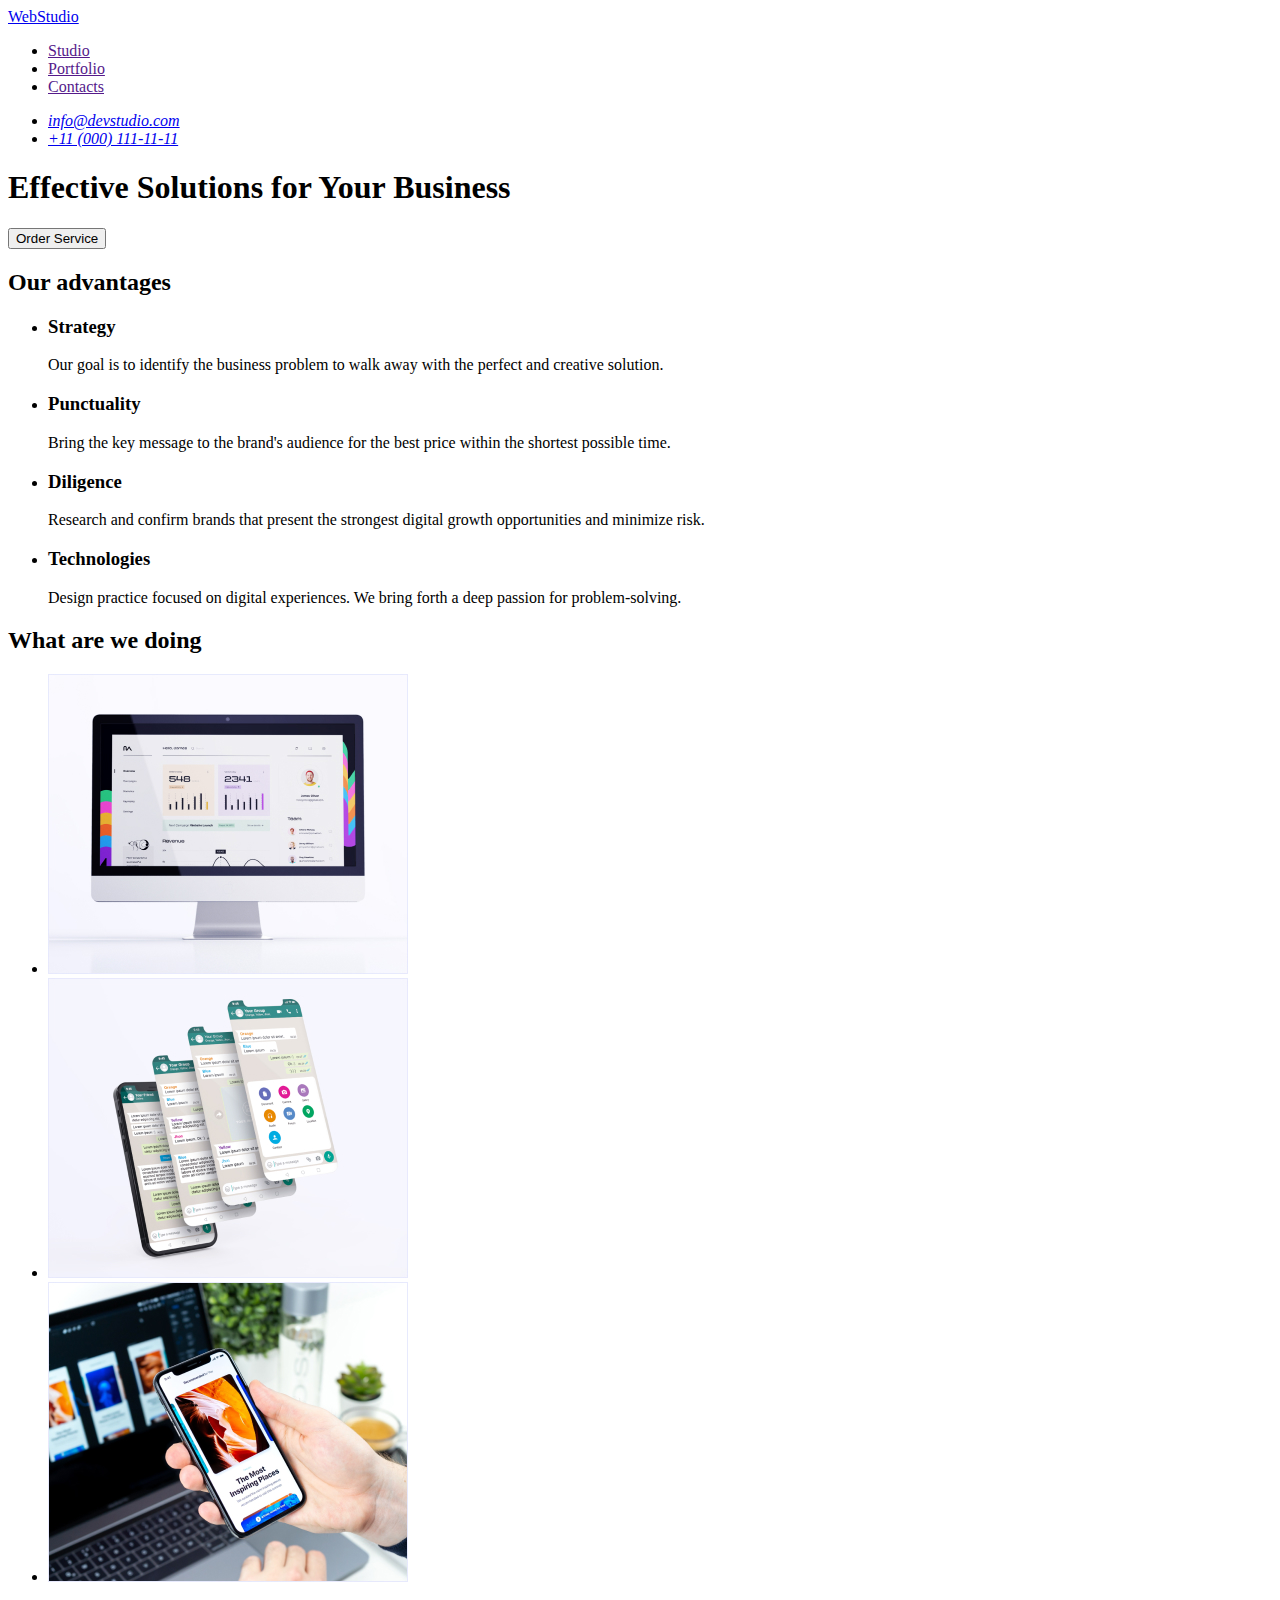
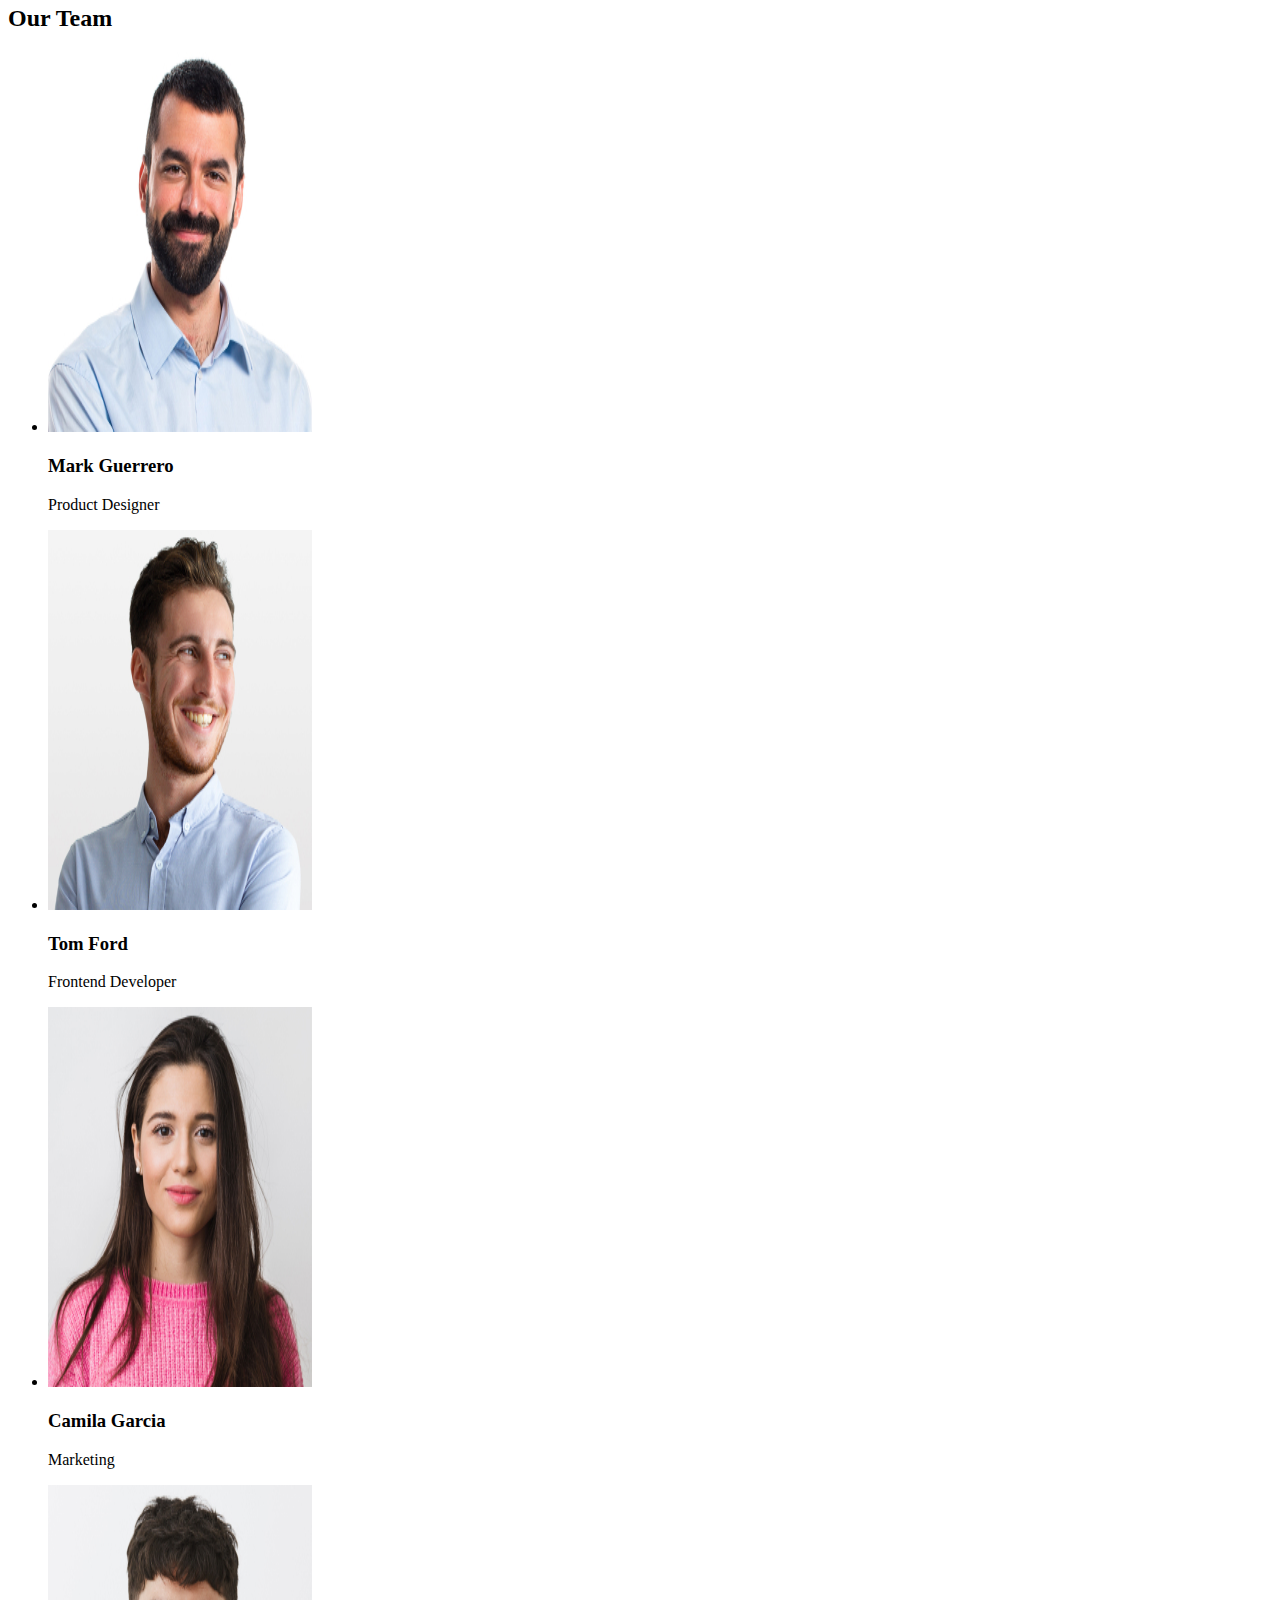
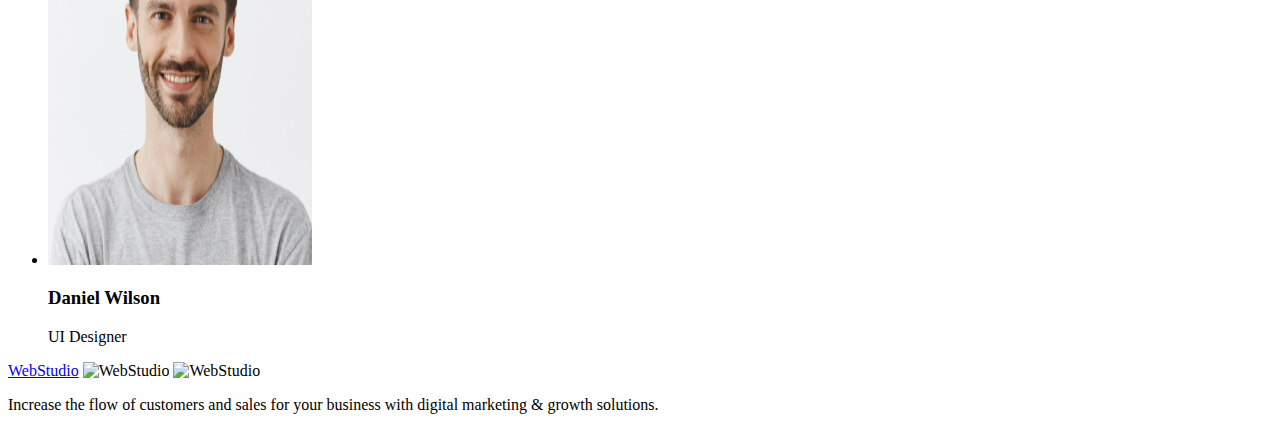
==== index.html @ 69bf3fc8 "Initial commit" ====
<!DOCTYPE html>
<html lang="en">
<head>
    <meta charset="UTF-8">
    <meta http-equiv="X-UA-Compatible" content="IE=edge">
    <meta name="viewport" content="width=device-width, initial-scale=1.0">
    <title>Document</title>
</head>
<body>
    <header>
        <nav>
             <a href="./index.html">WebStudio</a>
             <ul>
                <li><a href="">Studio</a></li>
                <li><a href="">Portfolio</a></li>
                <li><a href="">Contacts</a></li>
            </ul>
        </nav>

    <address>
        <ul>
            <li><a href="mailto:info@devstudio.com">info@devstudio.com</a></li>
            <li><a href="tel:+110001111111">+11 (000) 111-11-11</a></li>
        </ul>
    </address>

    </header>

<main>

    <section>
        <h1>Effective Solutions for Your Business</h1>
        <button type="button">Order Service</button>
    </section>

    <section>
        <h2>Our advantages</h2>
        <ul>
            <li>
                <h3>Strategy</h3>
                <p>
                    Our goal is to identify the business problem to walk away with the perfect and creative solution. 
                </p>
            </li>

            <li>
                <h3>Punctuality</h3>
                <p>
                    Bring the key message to the brand's audience for the best price within the shortest possible time. 
                </p>
            </li>

            <li>
                <h3>Diligence</h3>
                <p>
                    Research and confirm brands that present the strongest digital growth opportunities and minimize risk.
                </p>
            </li>

            <li>
                <h3>Technologies</h3>
                <p>
                    Design practice focused on digital experiences. We bring forth a deep passion for problem-solving.
                </p>
            </li>
        </ul>
    </section>

    <section>
        <h2>What are we doing</h2>

        <ul>
            <li>
                <img src="./images/img1.jpg" alt="web-design" 
                width="360"
                height="300">
            </li>

            <li>
                <img src="./images/img2.jpg" alt="telegram-bot" 
                width="360"
                height="300">
            </li>

            <li>
                <img src="./images/img3.jpg" alt="applications" 
                width="360"
                height="300">
            </li>
        </ul>
    </section>
    
    <section>
        <h2>Our Team</h2>

        <ul>

            <li>
                <img src="./images/img4.jpg" alt="Mark Guerrero Product Designer"
                width="264"
                height="380">
                <h3>Mark Guerrero</h3>
                <p>
                    Product Designer
                </p>
            </li>

            <li>
                <img src="./images/img5.jpg" alt="Tom Ford Frontend Developer"
                width="264"
                height="380">
                <h3>Tom Ford</h3>
                <p>
                    Frontend Developer
                </p>
            </li>

            <li>
                <img src="./images/img6.jpg" alt="Camila Garcia Marketing"
                width="264"
                height="380">
                <h3>Camila Garcia</h3>
                <p>
                    Marketing
                </p>
            </li>

            <li>
                <img src="./images/img7.jpg" alt="Daniel Wilson UI Designer"
                width="264"
                height="380">
                <h3>Daniel Wilson</h3>
                <p>
                    UI Designer
                </p>
            </li>
        </ul>
    </section>

</main>

<footer>
    <a href="./index.html">WebStudio</a>
        <img src="./images/Web.jpg" alt="WebStudio">
        <img src="./images/Studio.jpg" alt="WebStudio">
     
     <p>
        Increase the flow of customers and sales for your business with digital marketing & growth solutions.
     </p>

</footer>
</body>
</html>
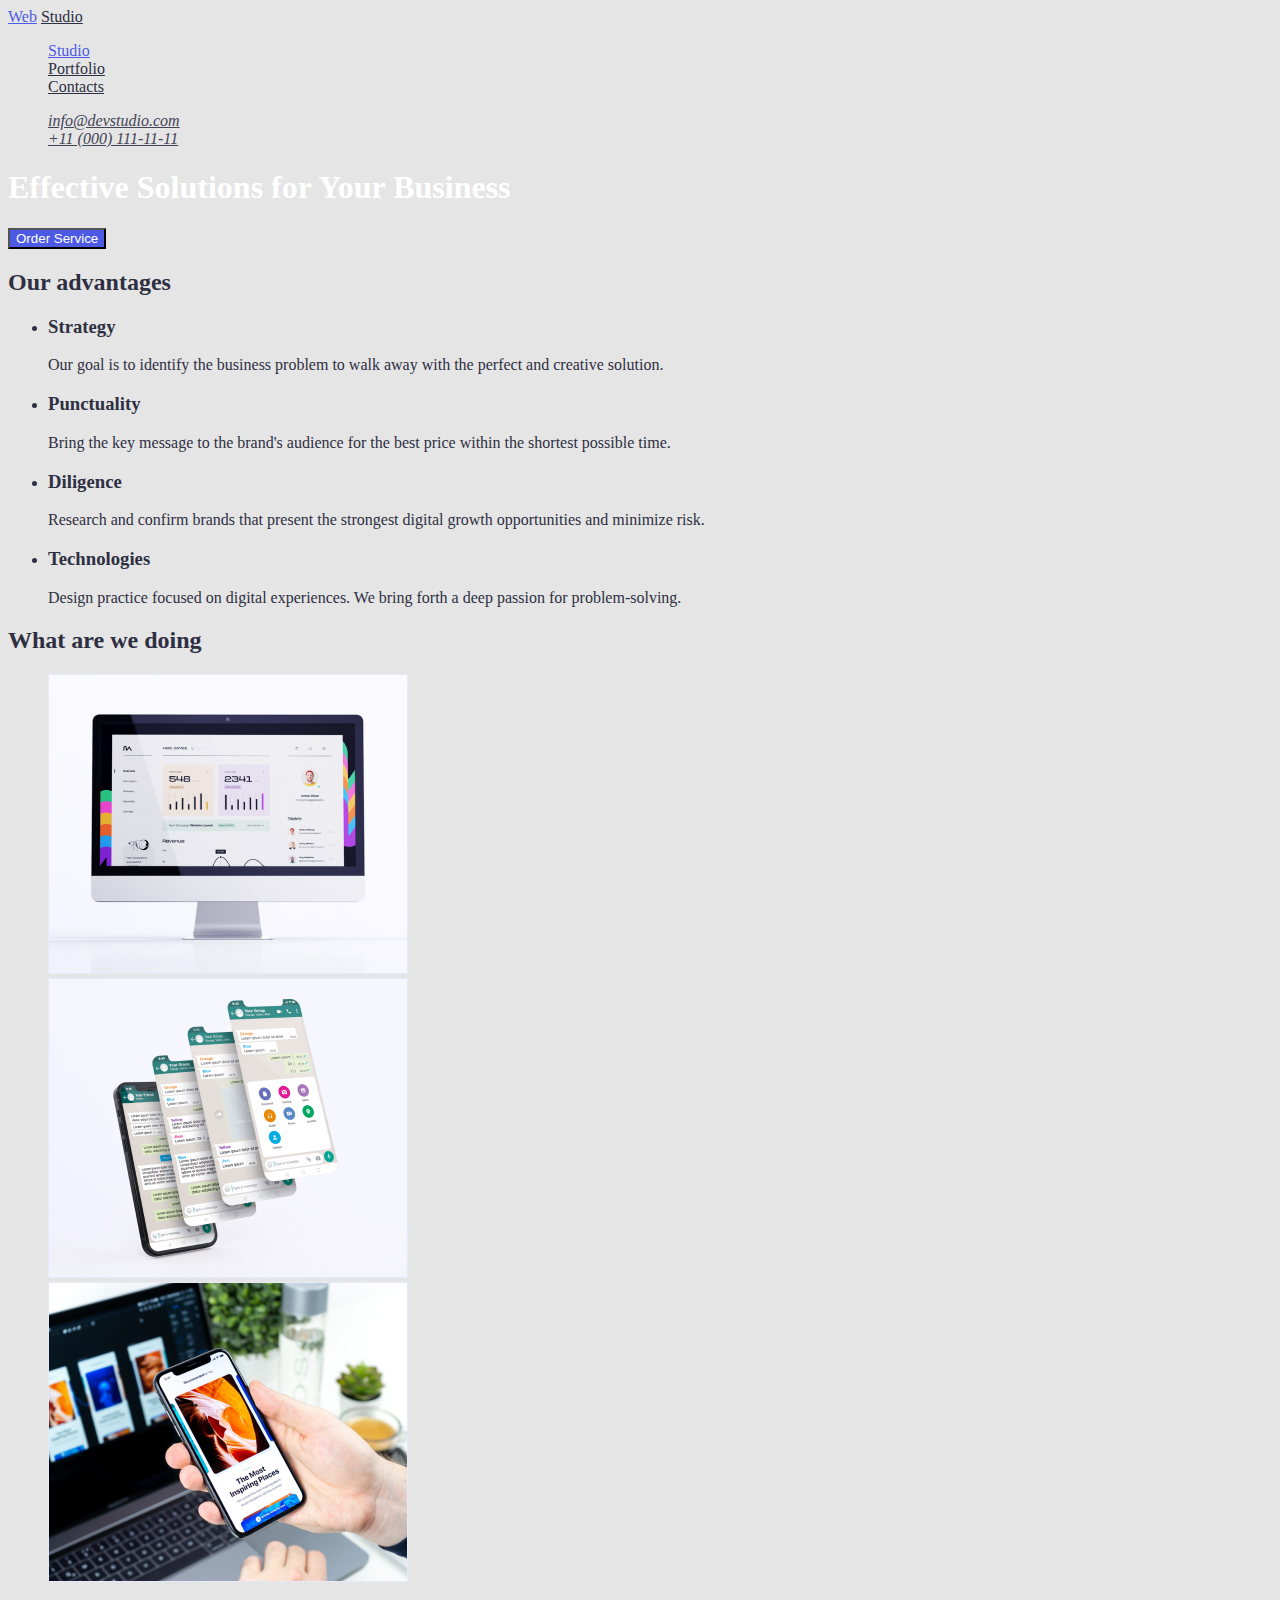
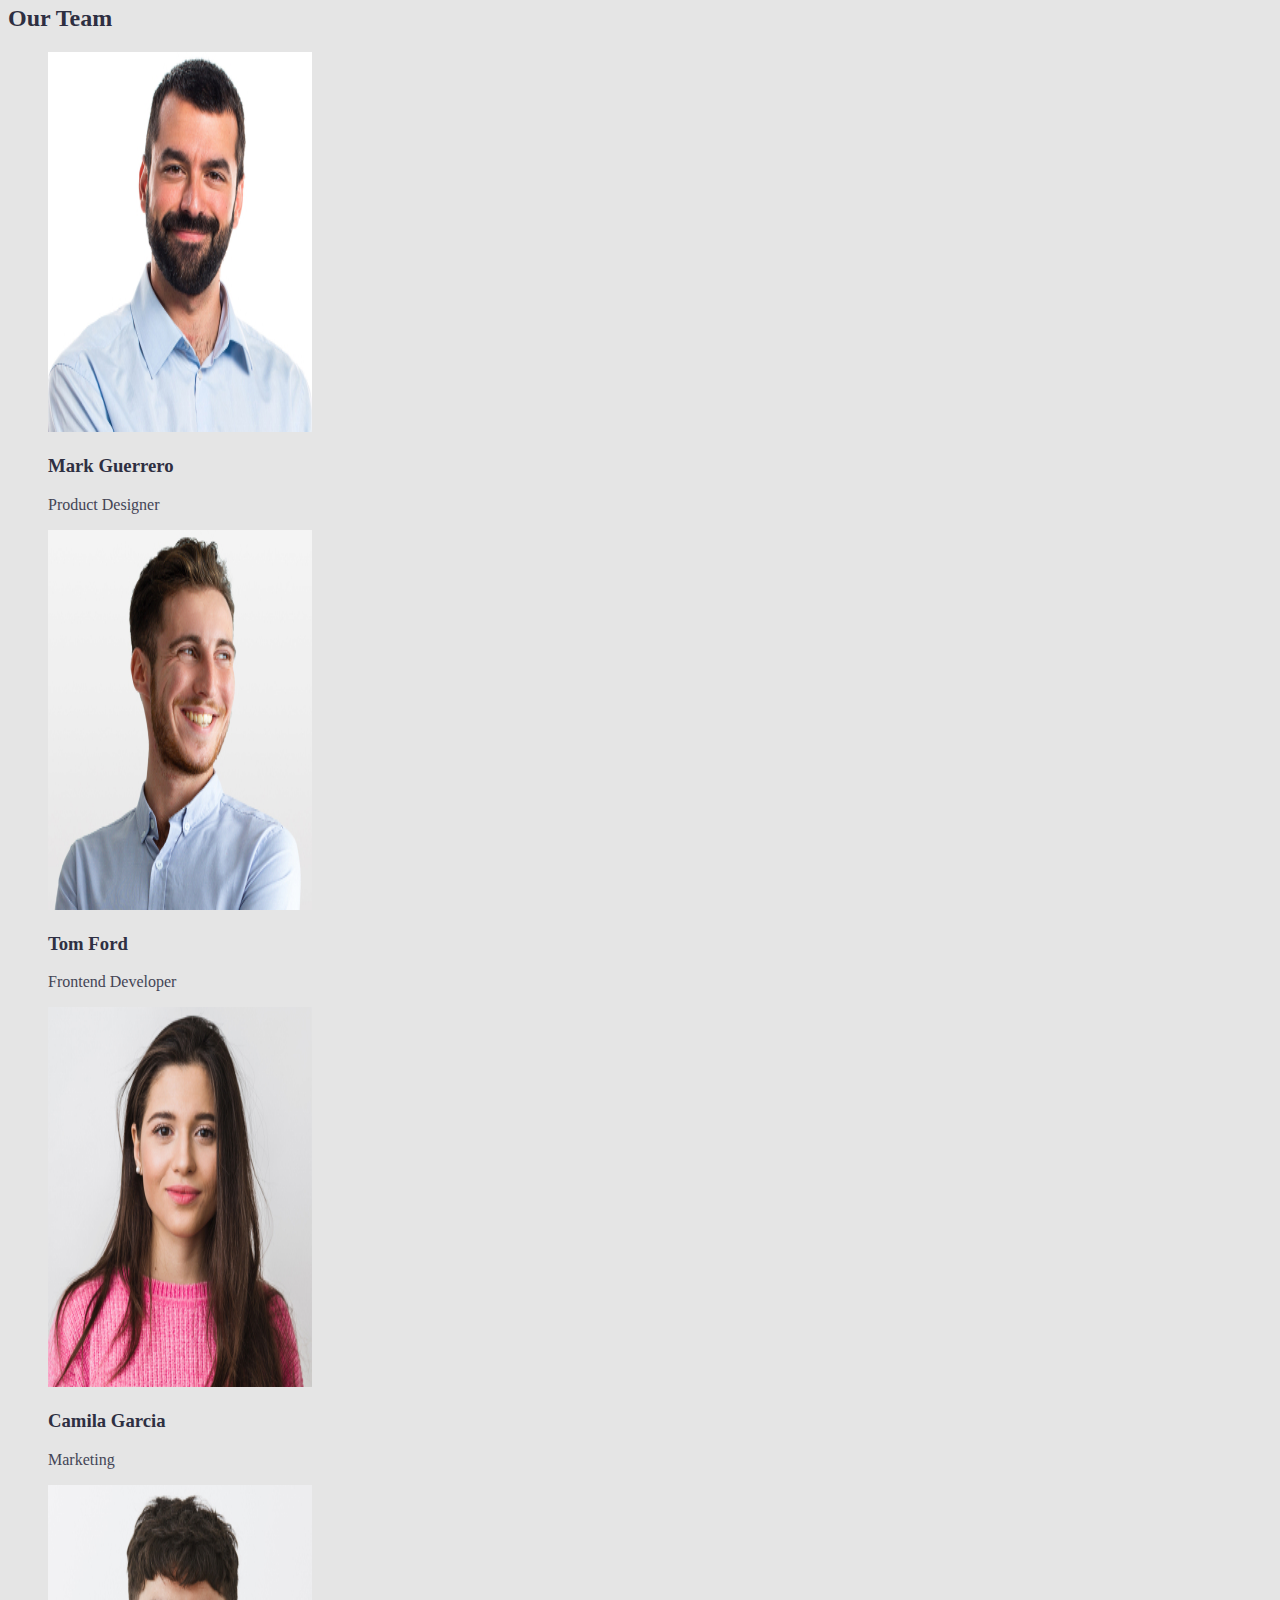
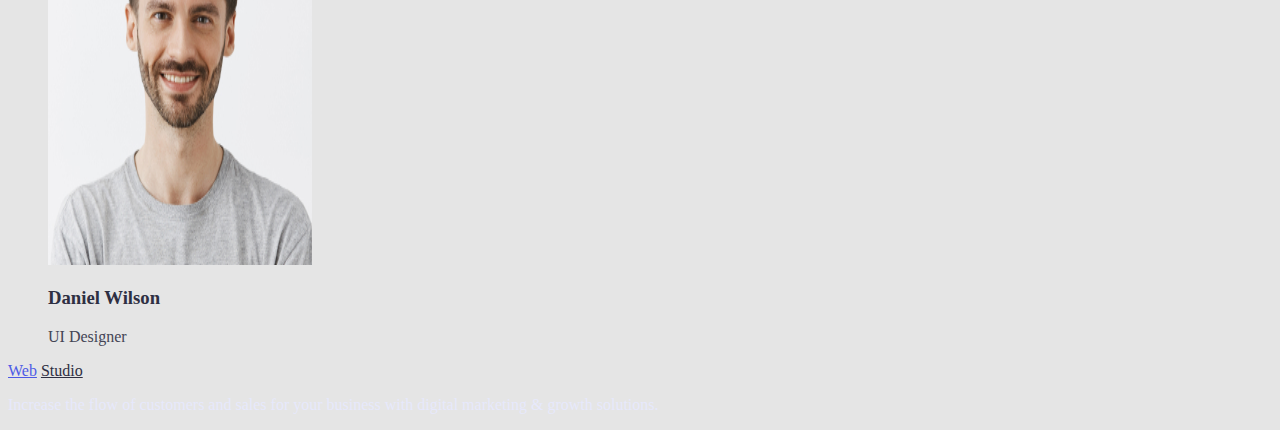
==== commit 30ba34d8: "CSS after Репета1" ====
--- a/index.html
+++ b/index.html
@@ -1,153 +1,149 @@
 <!DOCTYPE html>
 <html lang="en">
+
 <head>
     <meta charset="UTF-8">
     <meta http-equiv="X-UA-Compatible" content="IE=edge">
     <meta name="viewport" content="width=device-width, initial-scale=1.0">
     <title>Document</title>
+    <link rel="stylesheet" href="./css/common.css">
+    <link rel="stylesheet" href="./css/main.css" />
 </head>
-<body>
+
+<body class="page">
     <header>
         <nav>
-             <a href="./index.html">WebStudio</a>
-             <ul>
-                <li><a href="">Studio</a></li>
-                <li><a href="">Portfolio</a></li>
-                <li><a href="">Contacts</a></li>
+            <a href="./index.html" class="first-logo">Web</a>
+            <a href="./index.html" class="second-logo">Studio</a>
+
+            <ul class="site-nav list">
+                <li><a href="" class="link current">Studio</a></li>
+                <li><a href="./portfolio.html" class="link">Portfolio</a></li>
+                <li><a href="" class="link">Contacts</a></li>
             </ul>
         </nav>
 
-    <address>
-        <ul>
-            <li><a href="mailto:info@devstudio.com">info@devstudio.com</a></li>
-            <li><a href="tel:+110001111111">+11 (000) 111-11-11</a></li>
-        </ul>
-    </address>
+        <address>
+            <ul class="auth-nav list">
+                <li><a href="mailto:info@devstudio.com" class="link">info@devstudio.com</a></li>
+                <li><a href="tel:+110001111111" class="link">+11 (000) 111-11-11</a></li>
+            </ul>
+        </address>
 
     </header>
 
-<main>
+    <main>
 
-    <section>
-        <h1>Effective Solutions for Your Business</h1>
-        <button type="button">Order Service</button>
-    </section>
+        <section class="hero">
+            <h1 class="hero-title">Effective Solutions for Your Business</h1>
+            <button type="button" class="button primary">Order Service</button>
+        </section>
 
-    <section>
-        <h2>Our advantages</h2>
-        <ul>
-            <li>
-                <h3>Strategy</h3>
-                <p>
-                    Our goal is to identify the business problem to walk away with the perfect and creative solution. 
-                </p>
-            </li>
+        <section class="section">
+            <h2 class="section-title">Our advantages</h2>
+            <ul class="feature-list">
+                <li>
+                    <h3 class="titile">Strategy</h3>
+                    <p class="description">
+                        Our goal is to identify the business problem to walk away with the perfect and creative
+                        solution.
+                    </p>
+                </li>
 
-            <li>
-                <h3>Punctuality</h3>
-                <p>
-                    Bring the key message to the brand's audience for the best price within the shortest possible time. 
-                </p>
-            </li>
+                <li>
+                    <h3 class="titile">Punctuality</h3>
+                    <p class="description">
+                        Bring the key message to the brand's audience for the best price within the shortest possible
+                        time.
+                    </p>
+                </li>
 
-            <li>
-                <h3>Diligence</h3>
-                <p>
-                    Research and confirm brands that present the strongest digital growth opportunities and minimize risk.
-                </p>
-            </li>
+                <li>
+                    <h3 class="titile">Diligence</h3>
+                    <p class="description">
+                        Research and confirm brands that present the strongest digital growth opportunities and minimize
+                        risk.
+                    </p>
+                </li>
 
-            <li>
-                <h3>Technologies</h3>
-                <p>
-                    Design practice focused on digital experiences. We bring forth a deep passion for problem-solving.
-                </p>
-            </li>
-        </ul>
-    </section>
+                <li>
+                    <h3 class="titile">Technologies</h3>
+                    <p class="description">
+                        Design practice focused on digital experiences. We bring forth a deep passion for
+                        problem-solving.
+                    </p>
+                </li>
+            </ul>
+        </section>
 
-    <section>
-        <h2>What are we doing</h2>
+        <section class="section">
+            <h2 class="section-title">What are we doing</h2>
 
-        <ul>
-            <li>
-                <img src="./images/img1.jpg" alt="web-design" 
-                width="360"
-                height="300">
-            </li>
+            <ul class="list">
+                <li>
+                    <img src="./images/img1.jpg" alt="web-design" width="360" height="300">
+                </li>
 
-            <li>
-                <img src="./images/img2.jpg" alt="telegram-bot" 
-                width="360"
-                height="300">
-            </li>
+                <li>
+                    <img src="./images/img2.jpg" alt="telegram-bot" width="360" height="300">
+                </li>
 
-            <li>
-                <img src="./images/img3.jpg" alt="applications" 
-                width="360"
-                height="300">
-            </li>
-        </ul>
-    </section>
-    
-    <section>
-        <h2>Our Team</h2>
+                <li>
+                    <img src="./images/img3.jpg" alt="applications" width="360" height="300">
+                </li>
+            </ul>
+        </section>
 
-        <ul>
+        <section class="section">
+            <h2 class="section-title">Our Team</h2>
 
-            <li>
-                <img src="./images/img4.jpg" alt="Mark Guerrero Product Designer"
-                width="264"
-                height="380">
-                <h3>Mark Guerrero</h3>
-                <p>
-                    Product Designer
-                </p>
-            </li>
+            <ul class="list">
 
-            <li>
-                <img src="./images/img5.jpg" alt="Tom Ford Frontend Developer"
-                width="264"
-                height="380">
-                <h3>Tom Ford</h3>
-                <p>
-                    Frontend Developer
-                </p>
-            </li>
+                <li>
+                    <img src="./images/img4.jpg" alt="Mark Guerrero Product Designer" width="264" height="380">
+                    <h3 class="name">Mark Guerrero</h3>
+                    <p class="position">
+                        Product Designer
+                    </p>
+                </li>
 
-            <li>
-                <img src="./images/img6.jpg" alt="Camila Garcia Marketing"
-                width="264"
-                height="380">
-                <h3>Camila Garcia</h3>
-                <p>
-                    Marketing
-                </p>
-            </li>
+                <li>
+                    <img src="./images/img5.jpg" alt="Tom Ford Frontend Developer" width="264" height="380">
+                    <h3 class="name">Tom Ford</h3>
+                    <p class="position">
+                        Frontend Developer
+                    </p>
+                </li>
 
-            <li>
-                <img src="./images/img7.jpg" alt="Daniel Wilson UI Designer"
-                width="264"
-                height="380">
-                <h3>Daniel Wilson</h3>
-                <p>
-                    UI Designer
-                </p>
-            </li>
-        </ul>
-    </section>
+                <li>
+                    <img src="./images/img6.jpg" alt="Camila Garcia Marketing" width="264" height="380">
+                    <h3 class="name">Camila Garcia</h3>
+                    <p class="position">
+                        Marketing
+                    </p>
+                </li>
 
-</main>
+                <li>
+                    <img src="./images/img7.jpg" alt="Daniel Wilson UI Designer" width="264" height="380">
+                    <h3 class="name">Daniel Wilson</h3>
+                    <p class="position">
+                        UI Designer
+                    </p>
+                </li>
+            </ul>
+        </section>
 
-<footer>
-    <a href="./index.html">WebStudio</a>
-        <img src="./images/Web.jpg" alt="WebStudio">
-        <img src="./images/Studio.jpg" alt="WebStudio">
-     
-     <p>
-        Increase the flow of customers and sales for your business with digital marketing & growth solutions.
-     </p>
+    </main>
 
-</footer>
+    <footer class="section">
+        <a href="./index.html" class="first-logo">Web</a>
+        <a href="./index.html" class="second-logo">Studio</a>
+
+        <p class="slogan">
+            Increase the flow of customers and sales for your business with digital marketing & growth solutions.
+        </p>
+
+    </footer>
 </body>
+
 </html>--- a/css/common.css
+++ b/css/common.css
@@ -0,0 +1,63 @@
+/* колір основного тексту #2E2F42; */
+
+/* вторичний колір #434455; */
+
+/* заглавний колір #FFFFFF; */
+
+/* колір у футері #E7E9FC; */
+
+/* колір кнопок на другому макеті  #4D5AE5; */
+
+:root {
+    --background-color: #E5E5E5;
+    --title-text-color: #FFFFFF;
+    --main-text-color: #2E2F42;
+    --secondary-text-color: #434455;
+    --accent-color: #4D5AE5;
+    --footer-color: #E7E9FC;
+}
+
+.page {
+    background-color: var(--background-color);
+    color: var(--main-text-color);
+}
+
+/* Logo */
+.first-logo {
+    color: var(--accent-color);
+}
+
+.second-logo {
+    color: var(--main-text-color);
+}
+
+.first-logo:hover,
+.second-logo:hover {
+    color: var(--accent-color);
+}
+
+
+.list {
+    list-style: none;
+}
+
+/* Site nav */
+
+.site-nav .link {
+    color: var(--main-text-color);
+}
+
+.site-nav .link:hover,
+.site-nav .link:focus {
+    color: var(--accent-color);
+}
+
+.site-nav .link.current {
+    color: var(--accent-color);
+}
+
+/* Footer*/
+
+.section .slogan {
+    color: var(--footer-color)
+}--- a/css/main.css
+++ b/css/main.css
@@ -0,0 +1,117 @@
+/* колір основного тексту #2E2F42; */
+
+/* вторичний колір #434455; */
+
+/* заглавний колір #FFFFFF; */
+
+/* колір у футері #E7E9FC; */
+
+/* колір кнопок на другому макеті  #4D5AE5; */
+
+:root {
+    --background-color: #E5E5E5;
+    --title-text-color: #FFFFFF;
+    --main-text-color: #2E2F42;
+    --secondary-text-color: #434455;
+    --accent-color: #4D5AE5;
+    --footer-color: #E7E9FC;
+}
+
+.page {
+    background-color: var(--background-color);
+    color: var(--main-text-color);
+}
+
+.first-logo {
+    color: var(--accent-color);
+}
+
+.second-logo {
+    color: var(--main-text-color);
+}
+
+.first-logo:hover,
+.second-logo:hover {
+    color: var(--accent-color);
+}
+
+.list {
+    list-style: none;
+}
+
+/* Site nav */
+
+.site-nav .link {
+    color: var(--main-text-color);
+}
+
+.site-nav .link:hover,
+.site-nav .link:focus {
+    color: var(--accent-color);
+}
+
+.site-nav .link.current {
+    color: var(--accent-color);
+}
+
+.auth-nav .link {
+    color: var(--secondary-text-color);
+}
+
+.auth-nav .link:hover,
+.auth-nav .link:focus {
+    color: var(--accent-color);
+}
+
+/* Hero */
+
+.hero-title {
+    color: var(--title-text-color);
+}
+
+/* Section */
+
+
+.section-title {
+    color: var(--main-text-color);
+}
+
+.section.description {
+    color: var(--secondary-text-color);
+}
+
+/* Features */
+
+.feature-list .title {
+    color: var(--main-text-color);
+}
+
+/* Examples */
+
+/* Specialists */
+
+.section .name {
+    color: var(--main-text-color);
+}
+
+.section .position {
+    color: var(--secondary-text-color);
+}
+
+/* Footer*/
+
+.section .slogan {
+    color: var(--footer-color)
+}
+
+/* Button */
+
+.button {
+    color: var(--title-text-color);
+    background-color: var(--accent-color);
+}
+
+.button.primary {
+    background-color: var(--accent-color);
+    color: var(--title-text-color);
+}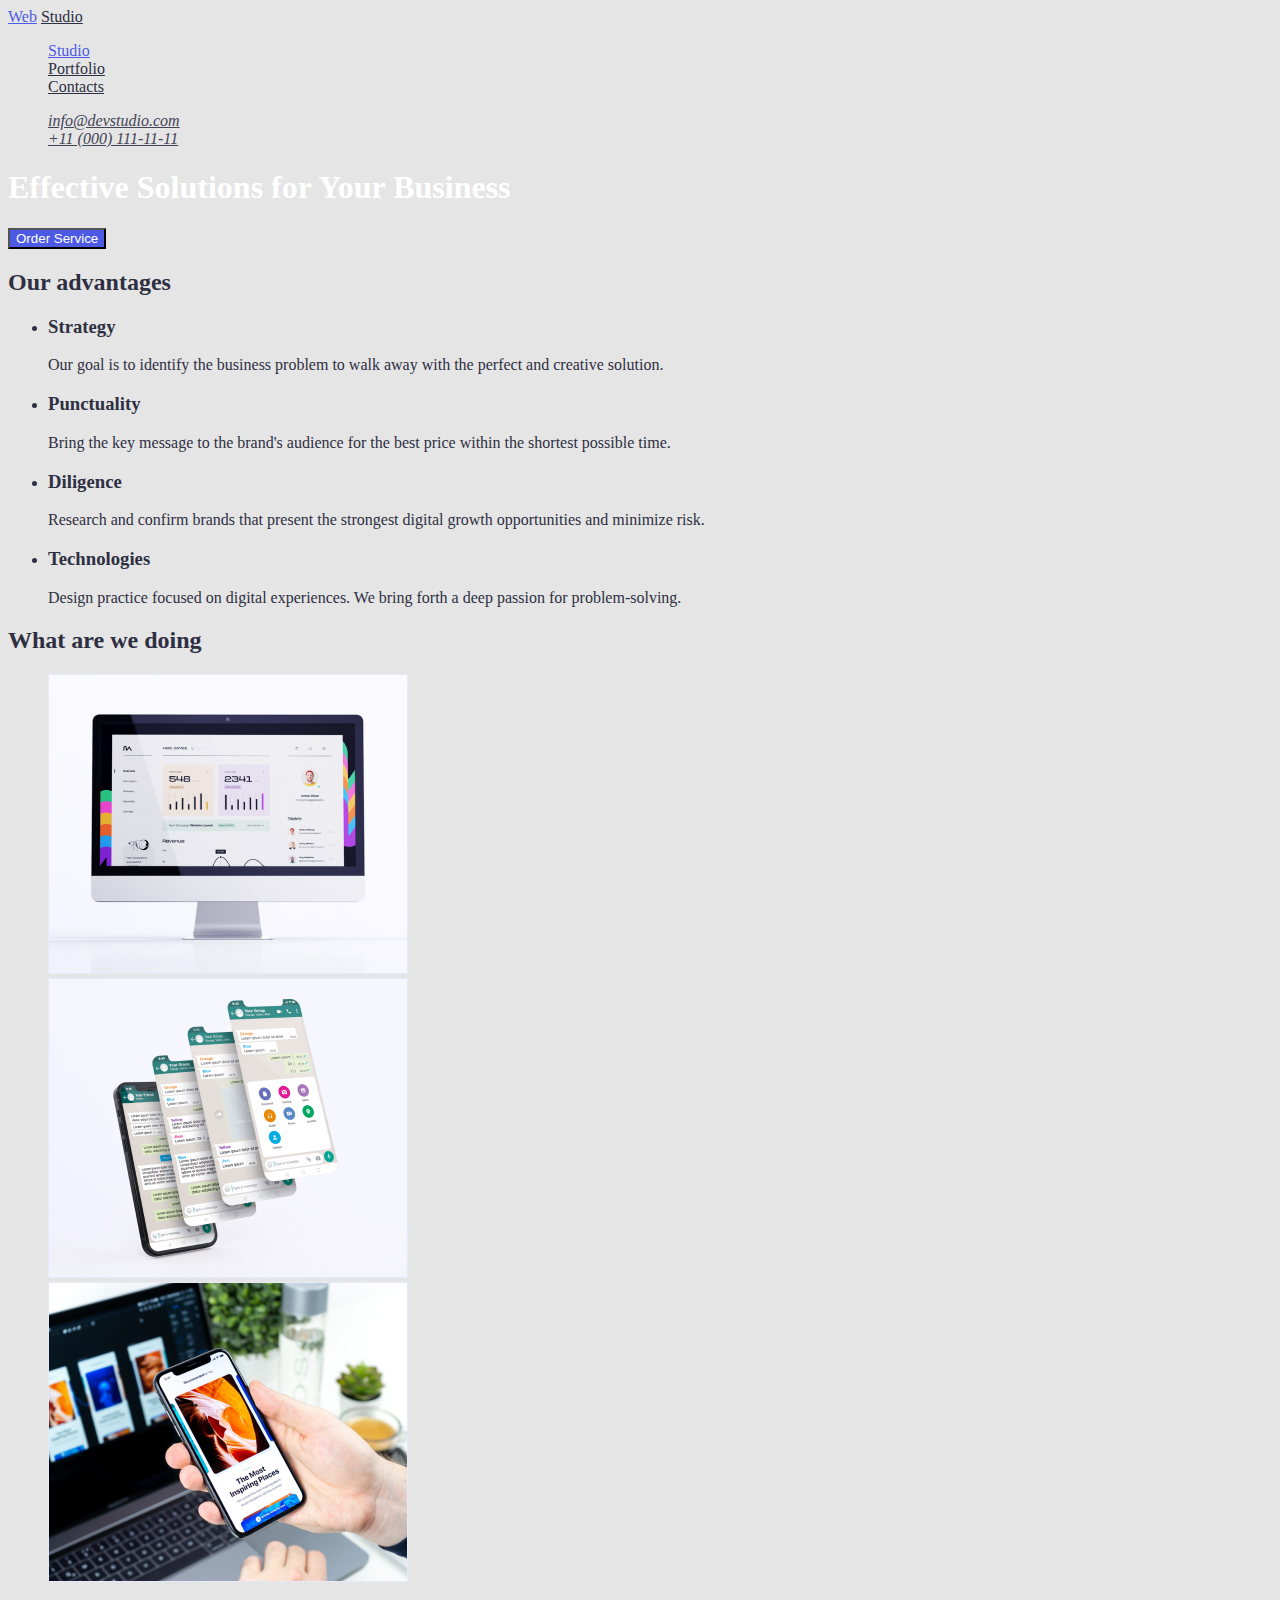
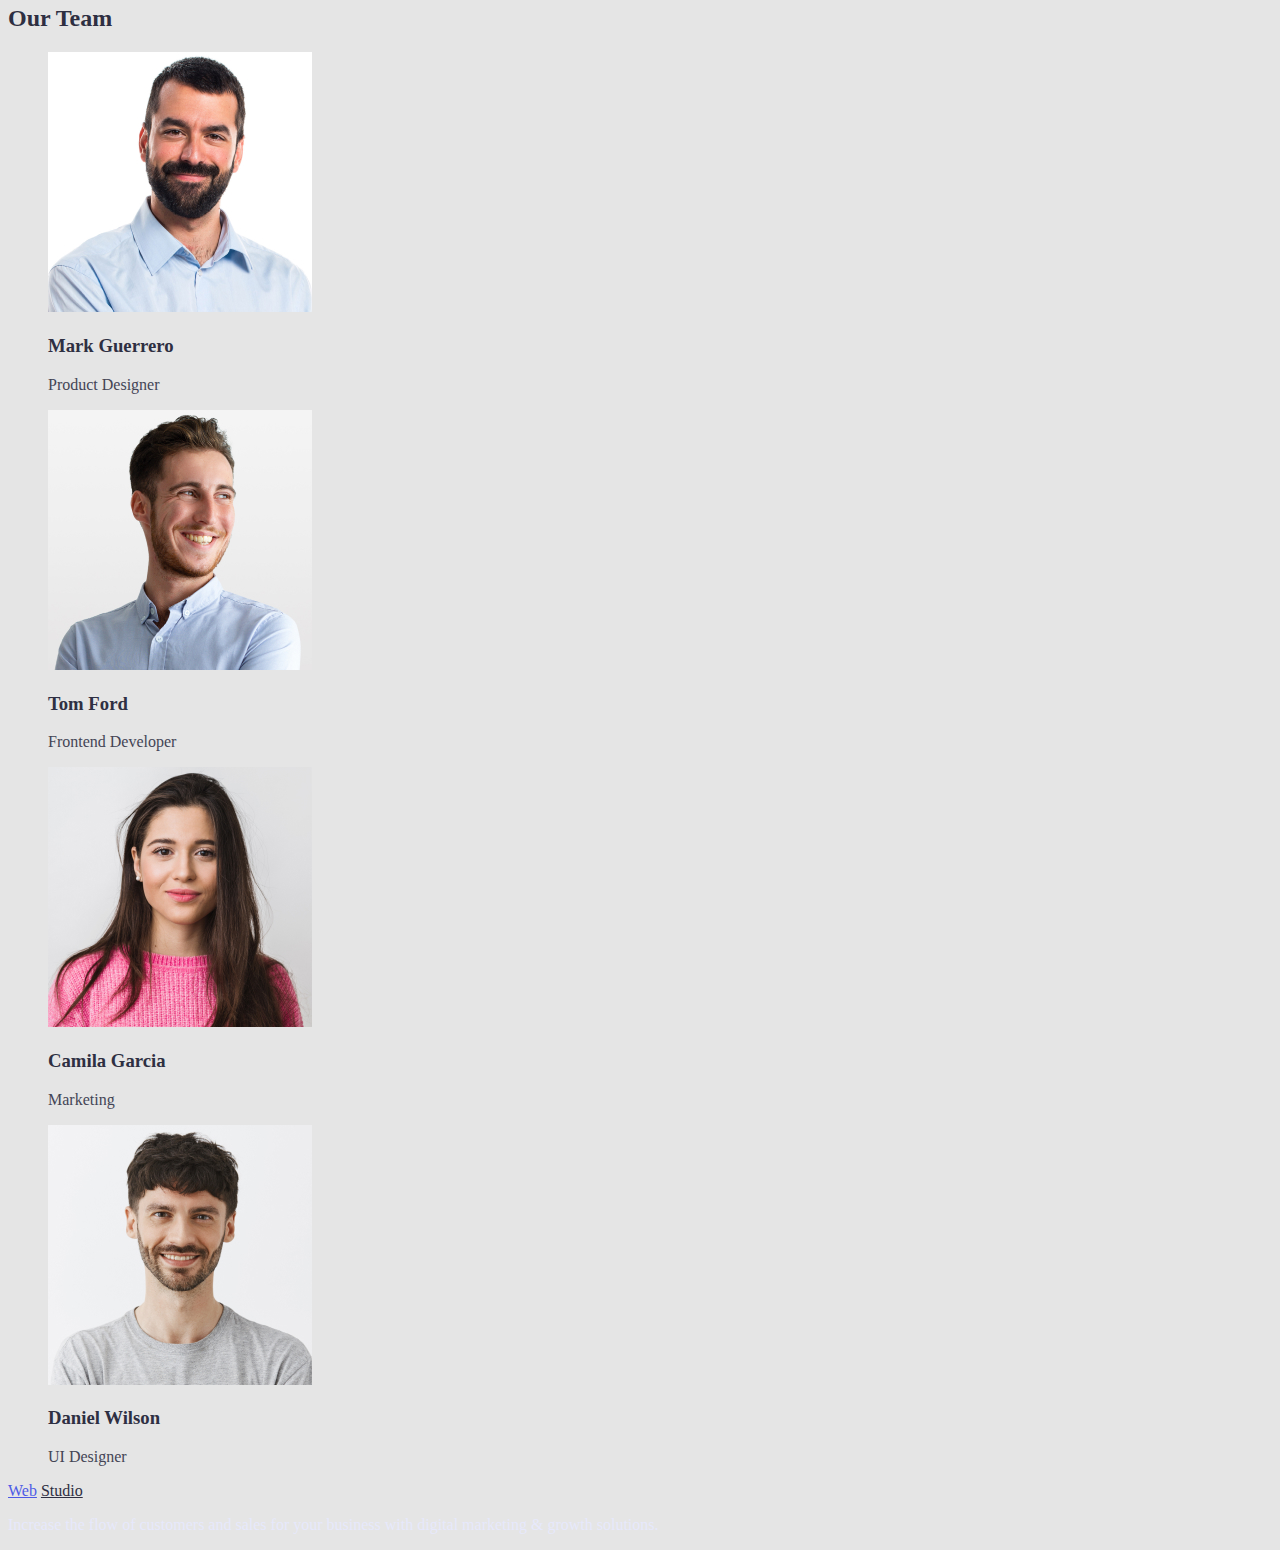
==== commit 8c0a6700: "Update" ====
--- a/index.html
+++ b/index.html
@@ -100,7 +100,7 @@
             <ul class="list">
 
                 <li>
-                    <img src="./images/img4.jpg" alt="Mark Guerrero Product Designer" width="264" height="380">
+                    <img src="./images/img4.jpg" alt="Mark Guerrero Product Designer" width="264" height="260">
                     <h3 class="name">Mark Guerrero</h3>
                     <p class="position">
                         Product Designer
@@ -108,7 +108,7 @@
                 </li>
 
                 <li>
-                    <img src="./images/img5.jpg" alt="Tom Ford Frontend Developer" width="264" height="380">
+                    <img src="./images/img5.jpg" alt="Tom Ford Frontend Developer" width="264" height="260">
                     <h3 class="name">Tom Ford</h3>
                     <p class="position">
                         Frontend Developer
@@ -116,7 +116,7 @@
                 </li>
 
                 <li>
-                    <img src="./images/img6.jpg" alt="Camila Garcia Marketing" width="264" height="380">
+                    <img src="./images/img6.jpg" alt="Camila Garcia Marketing" width="264" height="260">
                     <h3 class="name">Camila Garcia</h3>
                     <p class="position">
                         Marketing
@@ -124,7 +124,7 @@
                 </li>
 
                 <li>
-                    <img src="./images/img7.jpg" alt="Daniel Wilson UI Designer" width="264" height="380">
+                    <img src="./images/img7.jpg" alt="Daniel Wilson UI Designer" width="264" height="260">
                     <h3 class="name">Daniel Wilson</h3>
                     <p class="position">
                         UI Designer
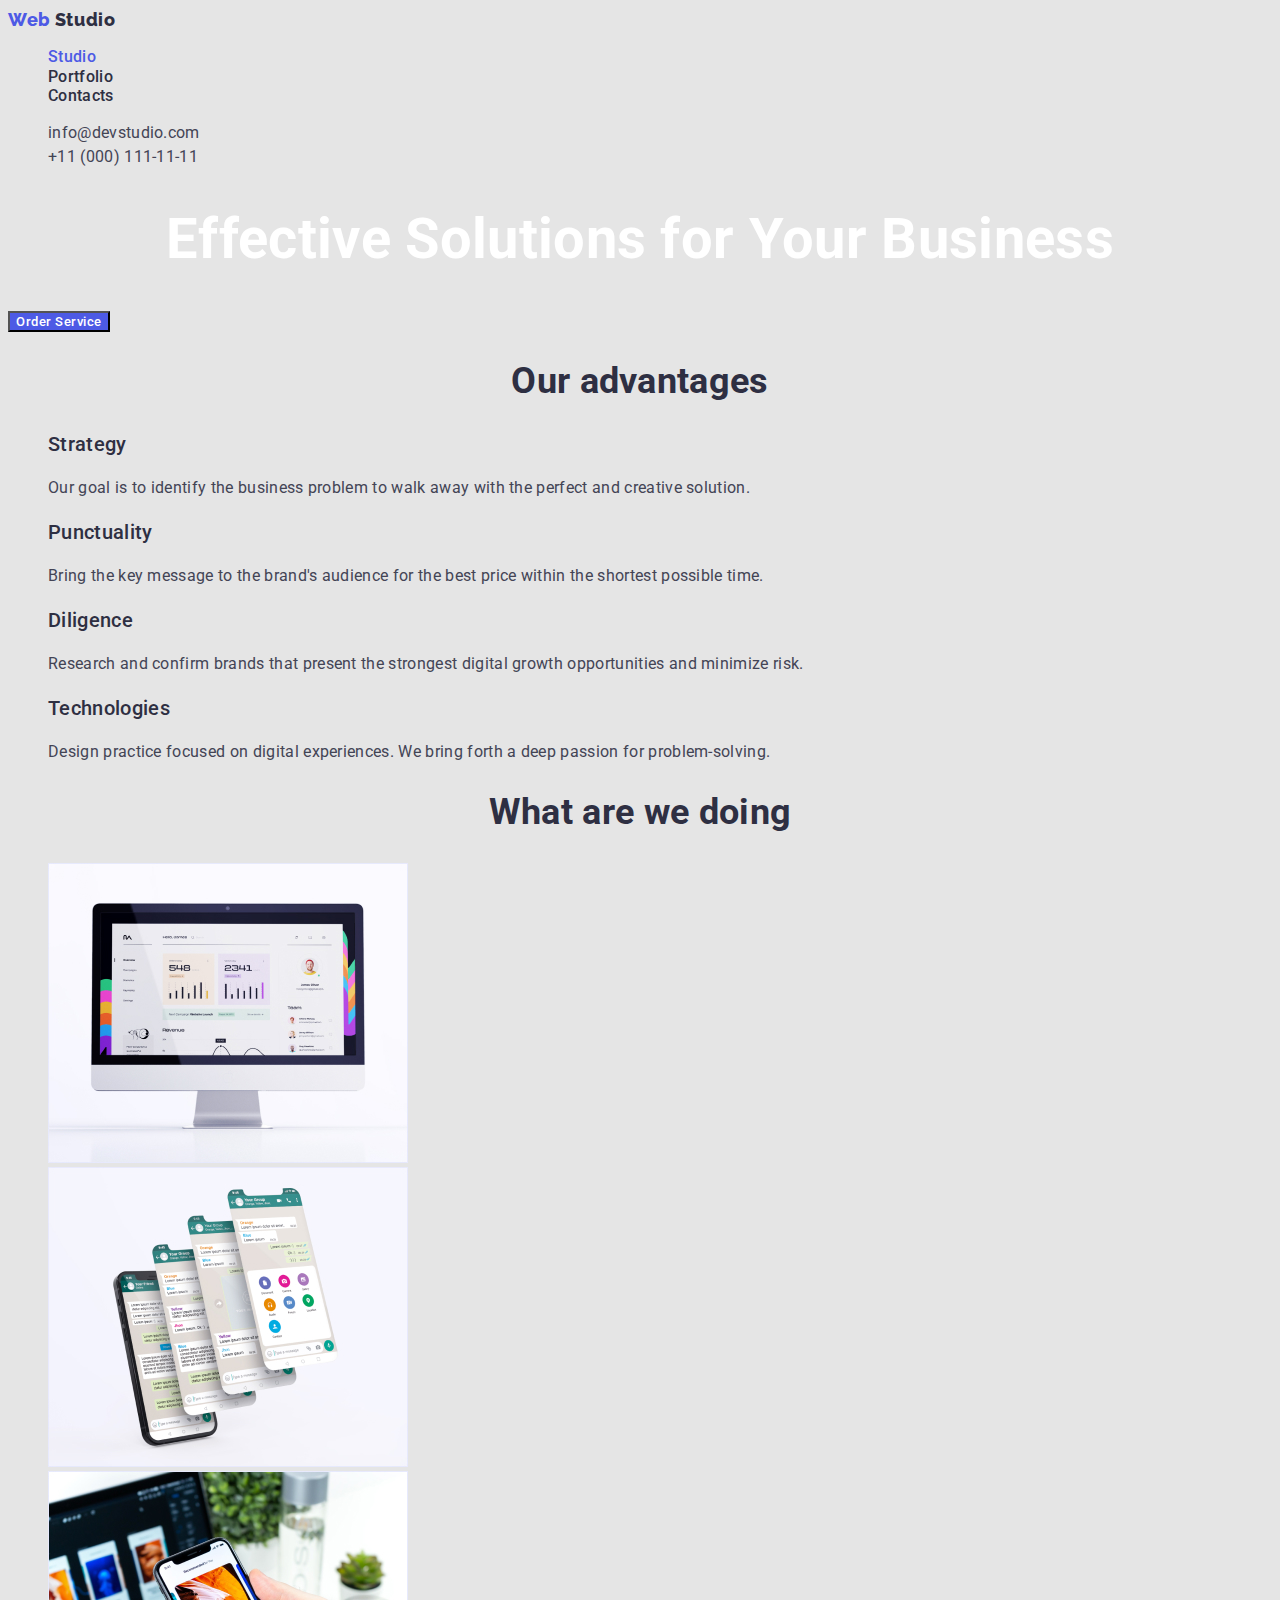
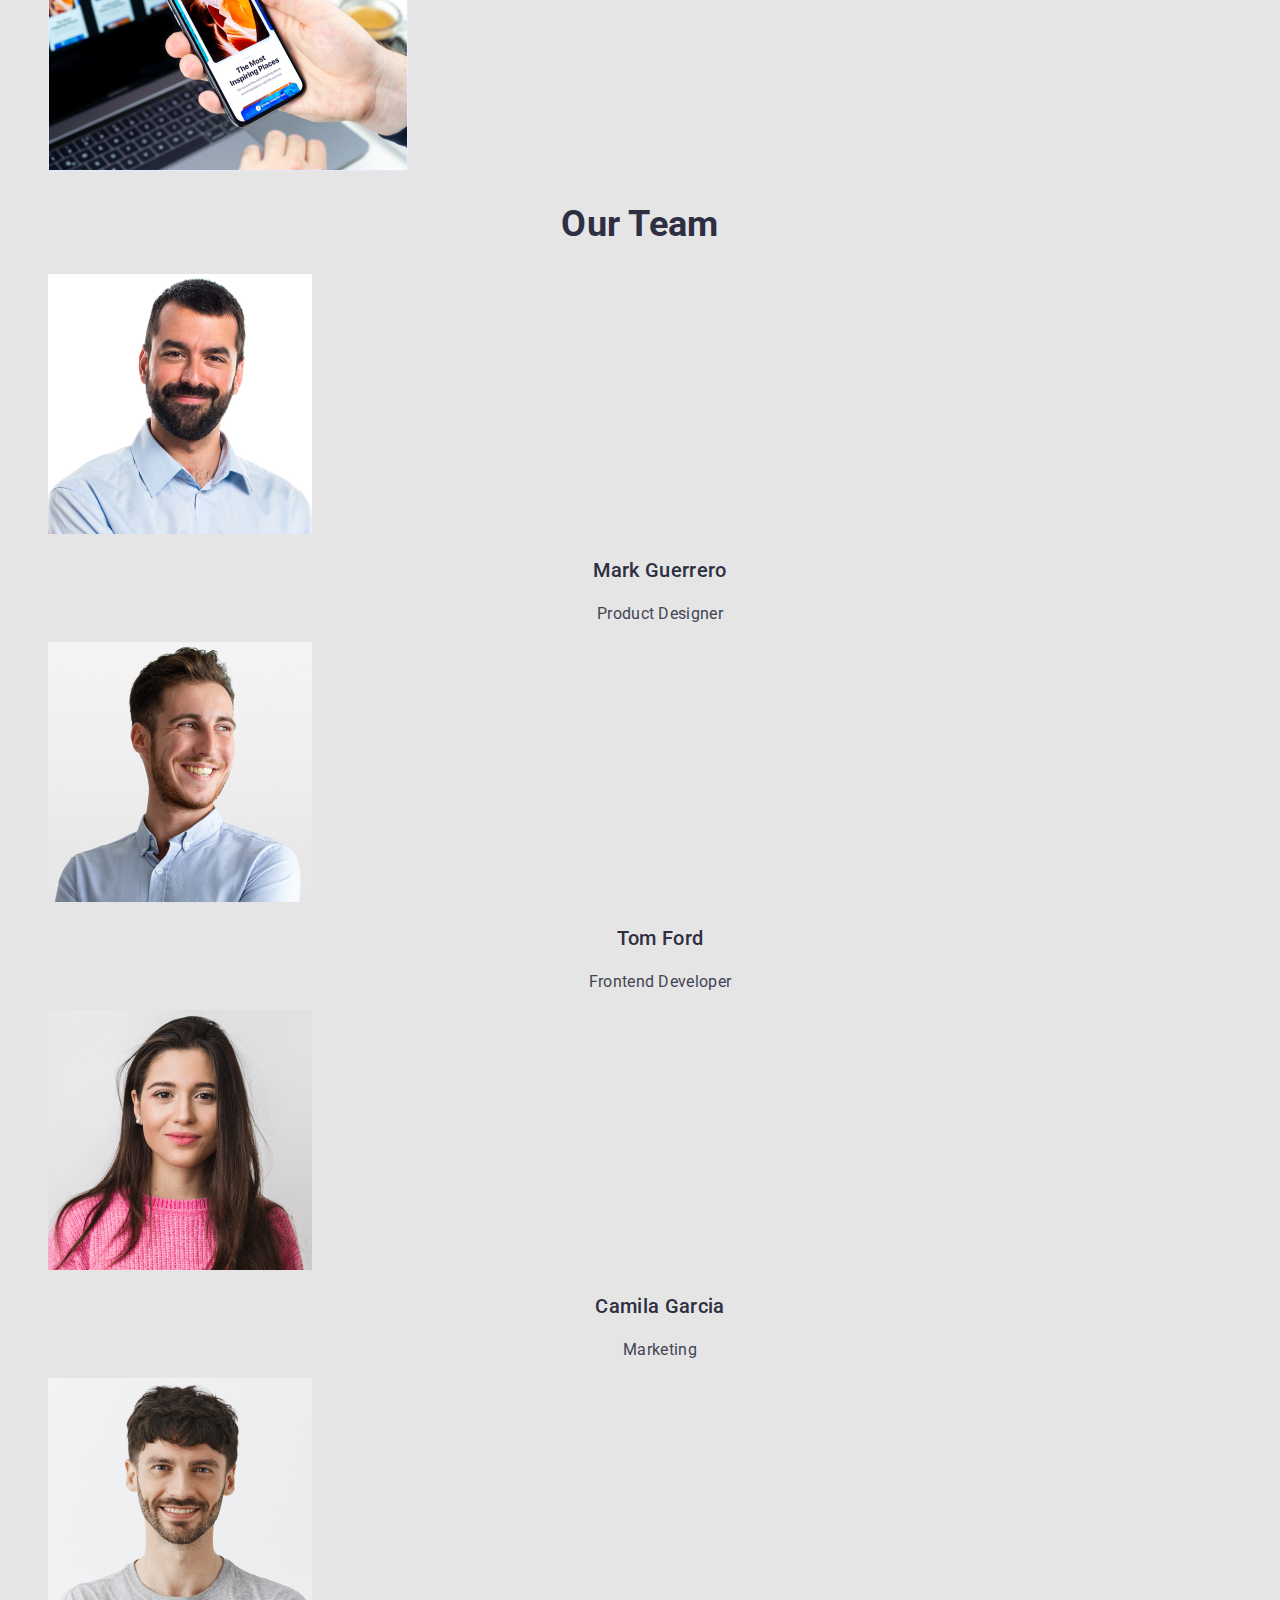
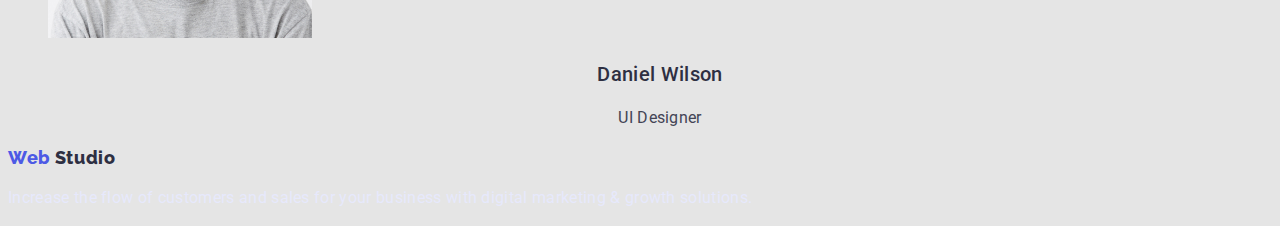
==== commit 46ce765b: "update" ====
--- a/index.html
+++ b/index.html
@@ -6,6 +6,10 @@
     <meta http-equiv="X-UA-Compatible" content="IE=edge">
     <meta name="viewport" content="width=device-width, initial-scale=1.0">
     <title>Document</title>
+    <link rel="preconnect" href="https://fonts.googleapis.com">
+    <link rel="preconnect" href="https://fonts.gstatic.com" crossorigin>
+    <link href="https://fonts.googleapis.com/css2?family=Raleway:wght@800&family=Roboto:wght@400;500;700;900&display=swap" 
+    rel="stylesheet">
     <link rel="stylesheet" href="./css/common.css">
     <link rel="stylesheet" href="./css/main.css" />
 </head>
@@ -43,7 +47,7 @@
             <h2 class="section-title">Our advantages</h2>
             <ul class="feature-list">
                 <li>
-                    <h3 class="titile">Strategy</h3>
+                    <h3 class="title">Strategy</h3>
                     <p class="description">
                         Our goal is to identify the business problem to walk away with the perfect and creative
                         solution.
@@ -51,7 +55,7 @@
                 </li>
 
                 <li>
-                    <h3 class="titile">Punctuality</h3>
+                    <h3 class="title">Punctuality</h3>
                     <p class="description">
                         Bring the key message to the brand's audience for the best price within the shortest possible
                         time.
@@ -59,7 +63,7 @@
                 </li>
 
                 <li>
-                    <h3 class="titile">Diligence</h3>
+                    <h3 class="title">Diligence</h3>
                     <p class="description">
                         Research and confirm brands that present the strongest digital growth opportunities and minimize
                         risk.
@@ -67,7 +71,7 @@
                 </li>
 
                 <li>
-                    <h3 class="titile">Technologies</h3>
+                    <h3 class="title">Technologies</h3>
                     <p class="description">
                         Design practice focused on digital experiences. We bring forth a deep passion for
                         problem-solving.
@@ -81,15 +85,15 @@
 
             <ul class="list">
                 <li>
-                    <img src="./images/img1.jpg" alt="web-design" width="360" height="300">
+                    <img src="./images.main/img1.jpg" alt="web-design" width="360" height="300">
                 </li>
 
                 <li>
-                    <img src="./images/img2.jpg" alt="telegram-bot" width="360" height="300">
+                    <img src="./images.main/img2.jpg" alt="telegram-bot" width="360" height="300">
                 </li>
 
                 <li>
-                    <img src="./images/img3.jpg" alt="applications" width="360" height="300">
+                    <img src="./images.main/img3.jpg" alt="applications" width="360" height="300">
                 </li>
             </ul>
         </section>
@@ -100,7 +104,7 @@
             <ul class="list">
 
                 <li>
-                    <img src="./images/img4.jpg" alt="Mark Guerrero Product Designer" width="264" height="260">
+                    <img src="./images.main/img4.jpg" alt="Mark Guerrero Product Designer" width="264" height="260">
                     <h3 class="name">Mark Guerrero</h3>
                     <p class="position">
                         Product Designer
@@ -108,7 +112,7 @@
                 </li>
 
                 <li>
-                    <img src="./images/img5.jpg" alt="Tom Ford Frontend Developer" width="264" height="260">
+                    <img src="./images.main/img5.jpg" alt="Tom Ford Frontend Developer" width="264" height="260">
                     <h3 class="name">Tom Ford</h3>
                     <p class="position">
                         Frontend Developer
@@ -116,7 +120,7 @@
                 </li>
 
                 <li>
-                    <img src="./images/img6.jpg" alt="Camila Garcia Marketing" width="264" height="260">
+                    <img src="./images.main/img6.jpg" alt="Camila Garcia Marketing" width="264" height="260">
                     <h3 class="name">Camila Garcia</h3>
                     <p class="position">
                         Marketing
@@ -124,7 +128,7 @@
                 </li>
 
                 <li>
-                    <img src="./images/img7.jpg" alt="Daniel Wilson UI Designer" width="264" height="260">
+                    <img src="./images.main/img7.jpg" alt="Daniel Wilson UI Designer" width="264" height="260">
                     <h3 class="name">Daniel Wilson</h3>
                     <p class="position">
                         UI Designer
@@ -146,4 +150,5 @@
     </footer>
 </body>
 
+
 </html>--- a/css/common.css
+++ b/css/common.css
@@ -15,20 +15,40 @@
     --secondary-text-color: #434455;
     --accent-color: #4D5AE5;
     --footer-color: #E7E9FC;
+    --background-color-button-portfolio: #F4F4FD;
+    --background-color-button-portfolio-accent: #404BBF;
 }
+
 
 .page {
     background-color: var(--background-color);
     color: var(--main-text-color);
+    font-family: Roboto, sans-serif;
+    letter-spacing: 0.02em;
+
 }
 
+
 /* Logo */
+
 .first-logo {
     color: var(--accent-color);
+    font-family: Raleway, sans-serif;
+    font-weight: 800;
+    font-size: 18px;
+    line-height: 1.3;
+    letter-spacing: 0.03em;
+    text-decoration: none;
 }
 
 .second-logo {
     color: var(--main-text-color);
+    font-family: Raleway, sans-serif;
+    font-weight: 800;
+    font-size: 18px;
+    line-height: 1.3;
+    letter-spacing: 0.03em;
+    text-decoration: none;
 }
 
 .first-logo:hover,
@@ -45,7 +65,13 @@
 
 .site-nav .link {
     color: var(--main-text-color);
+    font-family: inherit;
+    font-weight: 500;
+    font-size: 16px;
+    line-height: 1.2;
+    text-decoration: none;
 }
+
 
 .site-nav .link:hover,
 .site-nav .link:focus {
@@ -56,8 +82,27 @@
     color: var(--accent-color);
 }
 
+.auth-nav .link {
+    color: var(--secondary-text-color);
+    font-family: inherit;
+    font-weight: 400;
+    font-size: 16px;
+    line-height: 1.5;
+   font-style: normal;
+   text-decoration: none;
+}
+
+.auth-nav .link:hover,
+.auth-nav .link:focus {
+    color: var(--accent-color);
+}
+
 /* Footer*/
 
 .section .slogan {
-    color: var(--footer-color)
+    color: var(--footer-color);
+    font-style: normal;
+    font-weight: 400;
+    font-size: 16px;
+    line-height: 1.5;
 }--- a/css/main.css
+++ b/css/main.css
@@ -15,19 +15,45 @@
     --secondary-text-color: #434455;
     --accent-color: #4D5AE5;
     --footer-color: #E7E9FC;
+    --background-color-button-portfolio: #F4F4FD;
+    --background-color-button-portfolio-accent: #404BBF;
 }
+
 
 .page {
     background-color: var(--background-color);
     color: var(--main-text-color);
+    font-family: Roboto, sans-serif;
+    letter-spacing: 0.02em;
+
 }
+
+h1,
+h2 {
+    font-family: Roboto, sans-serif;
+    font-weight: 700;
+}
+
+/* Logo */
 
 .first-logo {
     color: var(--accent-color);
+    font-family: Raleway, sans-serif;
+    font-weight: 800;
+    font-size: 18px;
+    line-height: 1.3;
+    letter-spacing: 0.03em;
+    text-decoration: none;
 }
 
 .second-logo {
     color: var(--main-text-color);
+    font-family: Raleway, sans-serif;
+    font-weight: 800;
+    font-size: 18px;
+    line-height: 1.3;
+    letter-spacing: 0.03em;
+    text-decoration: none;
 }
 
 .first-logo:hover,
@@ -43,7 +69,13 @@
 
 .site-nav .link {
     color: var(--main-text-color);
+    font-family: inherit;
+    font-weight: 500;
+    font-size: 16px;
+    line-height: 1.2;
+    text-decoration: none;
 }
+
 
 .site-nav .link:hover,
 .site-nav .link:focus {
@@ -56,6 +88,12 @@
 
 .auth-nav .link {
     color: var(--secondary-text-color);
+    font-family: inherit;
+    font-weight: 400;
+    font-size: 16px;
+    line-height: 1.5;
+   font-style: normal;
+   text-decoration: none;
 }
 
 .auth-nav .link:hover,
@@ -67,6 +105,10 @@
 
 .hero-title {
     color: var(--title-text-color);
+    font-weight: 700;
+    font-size: 56px;
+    line-height: 1.2;
+    text-align: center;
 }
 
 /* Section */
@@ -84,6 +126,22 @@
 
 .feature-list .title {
     color: var(--main-text-color);
+    font-style: normal;
+    font-weight: 500;
+    font-size: 20px;
+    line-height: 1.2;
+}
+
+.feature-list .description {
+    color: var(--secondary-text-color);
+    font-style: normal;
+    font-weight: 400;
+    font-size: 16px;
+    line-height: 1.5;    
+}
+
+.feature-list {
+    list-style: none;
 }
 
 /* Examples */
@@ -92,16 +150,37 @@
 
 .section .name {
     color: var(--main-text-color);
+    font-style: normal;
+    font-weight: 500;
+    font-size: 20px;
+    line-height: 1.2;
+    text-align: center;
 }
 
 .section .position {
     color: var(--secondary-text-color);
+    font-style: normal;
+    font-weight: 400;
+    font-size: 16px;
+    line-height: 1.5;
+    text-align: center;
+}
+
+.section-title {
+    font-style: normal;
+    font-size: 36px;
+    line-height: 1.1;
+    text-align: center;
 }
 
 /* Footer*/
 
 .section .slogan {
-    color: var(--footer-color)
+    color: var(--footer-color);
+    font-style: normal;
+    font-weight: 400;
+    font-size: 16px;
+    line-height: 1.5;
 }
 
 /* Button */
@@ -109,9 +188,9 @@
 .button {
     color: var(--title-text-color);
     background-color: var(--accent-color);
+    font-family: Roboto, sans-serif;
+    font-weight: 500;
+    letter-spacing: 0.04em;
 }
 
-.button.primary {
-    background-color: var(--accent-color);
-    color: var(--title-text-color);
-}+
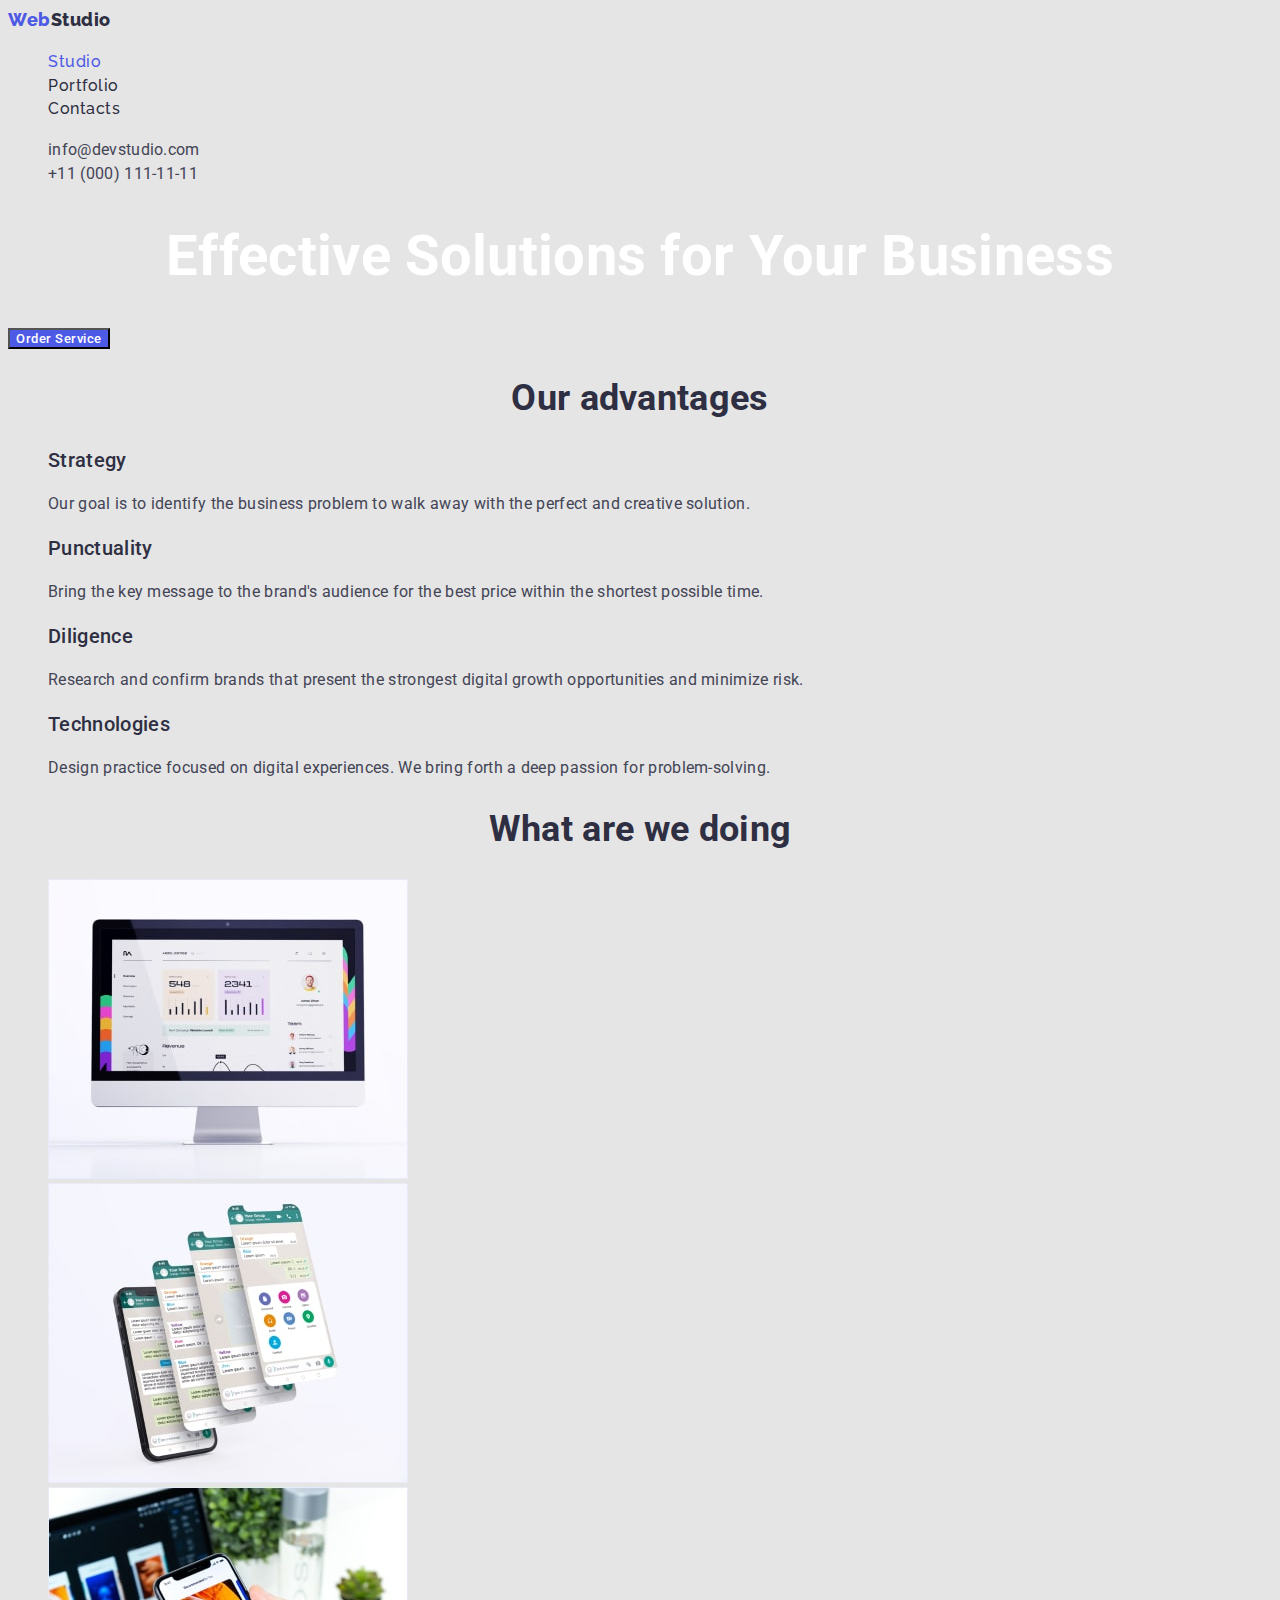
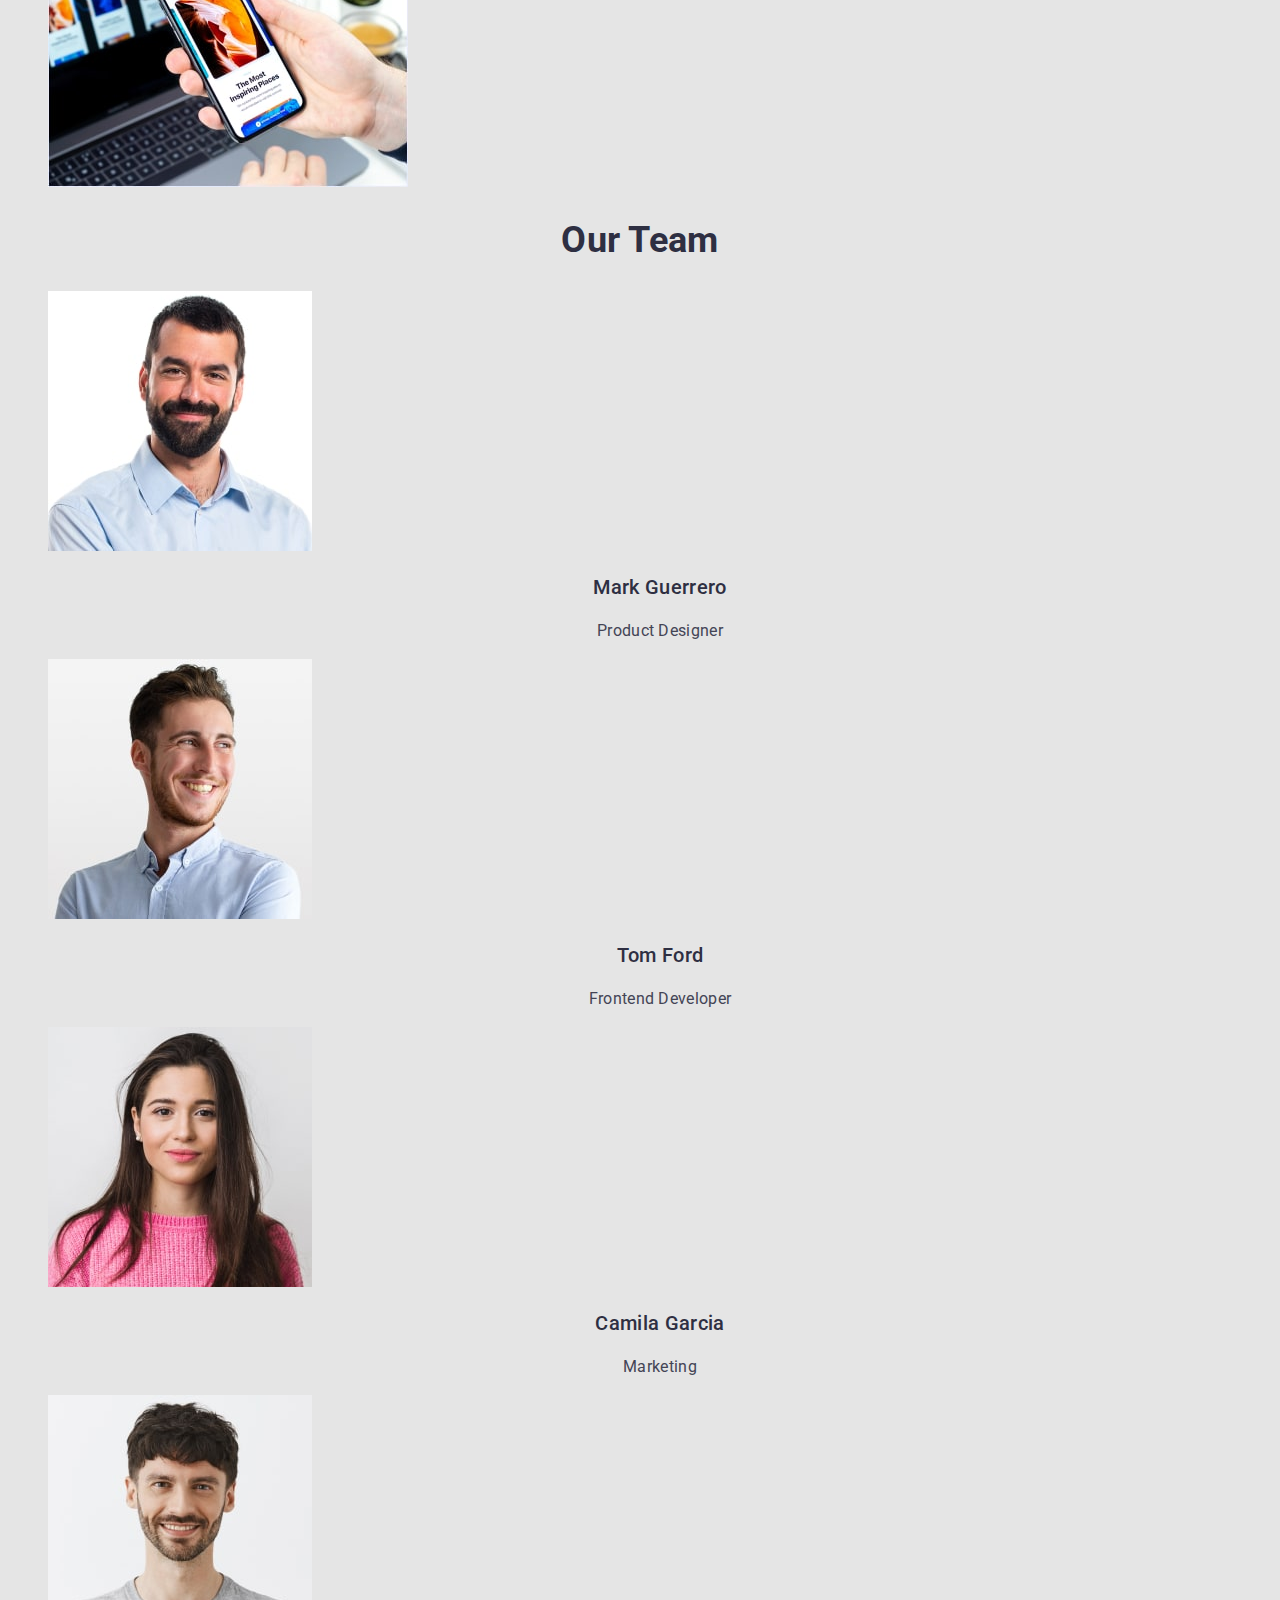
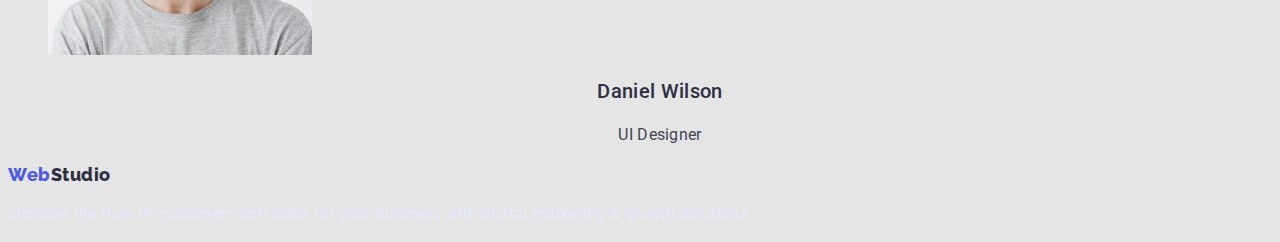
==== commit 5a956753: "fixed" ====
--- a/index.html
+++ b/index.html
@@ -1,154 +1,175 @@
 <!DOCTYPE html>
 <html lang="en">
-
-<head>
+  <head>
     <meta charset="UTF-8">
     <meta http-equiv="X-UA-Compatible" content="IE=edge">
     <meta name="viewport" content="width=device-width, initial-scale=1.0">
     <title>Document</title>
     <link rel="preconnect" href="https://fonts.googleapis.com">
     <link rel="preconnect" href="https://fonts.gstatic.com" crossorigin>
-    <link href="https://fonts.googleapis.com/css2?family=Raleway:wght@800&family=Roboto:wght@400;500;700;900&display=swap" 
-    rel="stylesheet">
+    <link
+      href="https://fonts.googleapis.com/css2?family=Raleway:wght@800&family=Roboto:wght@400;500;700;900&display=swap"
+      rel="stylesheet">
     <link rel="stylesheet" href="./css/common.css">
-    <link rel="stylesheet" href="./css/main.css" />
-</head>
+    <link rel="stylesheet" href="./css/main.css">
+  </head>
 
-<body class="page">
+  <body class="page">
     <header>
-        <nav>
-            <a href="./index.html" class="first-logo">Web</a>
-            <a href="./index.html" class="second-logo">Studio</a>
+      <nav>
+        <href="./index.html" class="logo">Web<span>Studio</span></a>
 
-            <ul class="site-nav list">
-                <li><a href="" class="link current">Studio</a></li>
-                <li><a href="./portfolio.html" class="link">Portfolio</a></li>
-                <li><a href="" class="link">Contacts</a></li>
-            </ul>
-        </nav>
+        <ul class="site-nav list">
+          <li><a href="" class="link current">Studio</a></li>
+          <li><a href="./portfolio.html" class="link">Portfolio</a></li>
+          <li><a href="" class="link">Contacts</a></li>
+        </ul>
+      </nav>
 
-        <address>
-            <ul class="auth-nav list">
-                <li><a href="mailto:info@devstudio.com" class="link">info@devstudio.com</a></li>
-                <li><a href="tel:+110001111111" class="link">+11 (000) 111-11-11</a></li>
-            </ul>
-        </address>
-
+      <address>
+        <ul class="auth-nav list">
+          <li>
+            <a href="mailto:info@devstudio.com" class="link"
+              >info@devstudio.com</a
+            >
+          </li>
+          <li>
+            <a href="tel:+110001111111" class="link">+11 (000) 111-11-11</a>
+          </li>
+        </ul>
+      </address>
     </header>
 
     <main>
+      <section class="hero">
+        <h1 class="hero-title">Effective Solutions for Your Business</h1>
+        <button type="button" class="button primary">Order Service</button>
+      </section>
 
-        <section class="hero">
-            <h1 class="hero-title">Effective Solutions for Your Business</h1>
-            <button type="button" class="button primary">Order Service</button>
-        </section>
+      <section class="section">
+        <h2 class="section-title">Our advantages</h2>
+        <ul class="feature-list">
+          <li>
+            <h3 class="title">Strategy</h3>
+            <p class="description">
+              Our goal is to identify the business problem to walk away with the
+              perfect and creative solution.
+            </p>
+          </li>
 
-        <section class="section">
-            <h2 class="section-title">Our advantages</h2>
-            <ul class="feature-list">
-                <li>
-                    <h3 class="title">Strategy</h3>
-                    <p class="description">
-                        Our goal is to identify the business problem to walk away with the perfect and creative
-                        solution.
-                    </p>
-                </li>
+          <li>
+            <h3 class="title">Punctuality</h3>
+            <p class="description">
+              Bring the key message to the brand's audience for the best price
+              within the shortest possible time.
+            </p>
+          </li>
 
-                <li>
-                    <h3 class="title">Punctuality</h3>
-                    <p class="description">
-                        Bring the key message to the brand's audience for the best price within the shortest possible
-                        time.
-                    </p>
-                </li>
+          <li>
+            <h3 class="title">Diligence</h3>
+            <p class="description">
+              Research and confirm brands that present the strongest digital
+              growth opportunities and minimize risk.
+            </p>
+          </li>
 
-                <li>
-                    <h3 class="title">Diligence</h3>
-                    <p class="description">
-                        Research and confirm brands that present the strongest digital growth opportunities and minimize
-                        risk.
-                    </p>
-                </li>
+          <li>
+            <h3 class="title">Technologies</h3>
+            <p class="description">
+              Design practice focused on digital experiences. We bring forth a
+              deep passion for problem-solving.
+            </p>
+          </li>
+        </ul>
+      </section>
 
-                <li>
-                    <h3 class="title">Technologies</h3>
-                    <p class="description">
-                        Design practice focused on digital experiences. We bring forth a deep passion for
-                        problem-solving.
-                    </p>
-                </li>
-            </ul>
-        </section>
+      <section class="section">
+        <h2 class="section-title">What are we doing</h2>
 
-        <section class="section">
-            <h2 class="section-title">What are we doing</h2>
+        <ul class="list">
+          <li>
+            <img
+              src="./images.main/img1.jpg"
+              alt="web-design"
+              width="360"
+              height="300">
+          </li>
 
-            <ul class="list">
-                <li>
-                    <img src="./images.main/img1.jpg" alt="web-design" width="360" height="300">
-                </li>
+          <li>
+            <img
+              src="./images.main/img2.jpg"
+              alt="telegram-bot"
+              width="360"
+              height="300">
+          </li>
 
-                <li>
-                    <img src="./images.main/img2.jpg" alt="telegram-bot" width="360" height="300">
-                </li>
+          <li>
+            <img
+              src="./images.main/img3.jpg"
+              alt="applications"
+              width="360"
+              height="300">
+          </li>
+        </ul>
+      </section>
 
-                <li>
-                    <img src="./images.main/img3.jpg" alt="applications" width="360" height="300">
-                </li>
-            </ul>
-        </section>
+      <section class="section">
+        <h2 class="section-title">Our Team</h2>
 
-        <section class="section">
-            <h2 class="section-title">Our Team</h2>
+        <ul class="list">
+          <li>
+            <img
+              src="./images.main/img4.jpg"
+              alt="Mark Guerrero Product Designer"
+              width="264"
+              height="260">
 
-            <ul class="list">
+            <h3 class="name">Mark Guerrero</h3>
+            <p class="position">Product Designer</p>
+          </li>
 
-                <li>
-                    <img src="./images.main/img4.jpg" alt="Mark Guerrero Product Designer" width="264" height="260">
-                    <h3 class="name">Mark Guerrero</h3>
-                    <p class="position">
-                        Product Designer
-                    </p>
-                </li>
+          <li>
+            <img
+              src="./images.main/img5.jpg"
+              alt="Tom Ford Frontend Developer"
+              width="264"
+              height="260">
 
-                <li>
-                    <img src="./images.main/img5.jpg" alt="Tom Ford Frontend Developer" width="264" height="260">
-                    <h3 class="name">Tom Ford</h3>
-                    <p class="position">
-                        Frontend Developer
-                    </p>
-                </li>
+            <h3 class="name">Tom Ford</h3>
+            <p class="position">Frontend Developer</p>
+          </li>
 
-                <li>
-                    <img src="./images.main/img6.jpg" alt="Camila Garcia Marketing" width="264" height="260">
-                    <h3 class="name">Camila Garcia</h3>
-                    <p class="position">
-                        Marketing
-                    </p>
-                </li>
+          <li>
+            <img
+              src="./images.main/img6.jpg"
+              alt="Camila Garcia Marketing"
+              width="264"
+              height="260">
 
-                <li>
-                    <img src="./images.main/img7.jpg" alt="Daniel Wilson UI Designer" width="264" height="260">
-                    <h3 class="name">Daniel Wilson</h3>
-                    <p class="position">
-                        UI Designer
-                    </p>
-                </li>
-            </ul>
-        </section>
+            <h3 class="name">Camila Garcia</h3>
+            <p class="position">Marketing</p>
+          </li>
 
+          <li>
+            <img
+              src="./images.main/img7.jpg"
+              alt="Daniel Wilson UI Designer"
+              width="264"
+              height="260">
+
+            <h3 class="name">Daniel Wilson</h3>
+            <p class="position">UI Designer</p>
+          </li>
+        </ul>
+      </section>
     </main>
 
     <footer class="section">
-        <a href="./index.html" class="first-logo">Web</a>
-        <a href="./index.html" class="second-logo">Studio</a>
-
-        <p class="slogan">
-            Increase the flow of customers and sales for your business with digital marketing & growth solutions.
-        </p>
-
+      <a class="logo">Web<span>Studio</span></a>
+      <p class="slogan">
+        Increase the flow of customers and sales for your business with digital
+        marketing & growth solutions.
+      </p>
     </footer>
-</body>
-
-
-</html>+  </body>
+</html>
--- a/css/common.css
+++ b/css/common.css
@@ -9,100 +9,88 @@
 /* колір кнопок на другому макеті  #4D5AE5; */
 
 :root {
-    --background-color: #E5E5E5;
-    --title-text-color: #FFFFFF;
-    --main-text-color: #2E2F42;
-    --secondary-text-color: #434455;
-    --accent-color: #4D5AE5;
-    --footer-color: #E7E9FC;
-    --background-color-button-portfolio: #F4F4FD;
-    --background-color-button-portfolio-accent: #404BBF;
+  --background-color: #e5e5e5;
+  --title-text-color: #ffffff;
+  --main-text-color: #2e2f42;
+  --secondary-text-color: #434455;
+  --accent-color: #4d5ae5;
+  --footer-color: #e7e9fc;
+  --background-color-button-portfolio: #f4f4fd;
+  --background-color-button-portfolio-accent: #404bbf;
 }
 
-
 .page {
-    background-color: var(--background-color);
-    color: var(--main-text-color);
-    font-family: Roboto, sans-serif;
-    letter-spacing: 0.02em;
-
+  background-color: var(--background-color);
+  color: var(--main-text-color);
+  font-family: Roboto, sans-serif;
+  letter-spacing: 0.02em;
 }
-
 
 /* Logo */
 
-.first-logo {
-    color: var(--accent-color);
-    font-family: Raleway, sans-serif;
-    font-weight: 800;
-    font-size: 18px;
-    line-height: 1.3;
-    letter-spacing: 0.03em;
-    text-decoration: none;
+.logo {
+  color: var(--accent-color);
+  font-family: Raleway, sans-serif;
+  font-weight: 800;
+  font-size: 18px;
+  line-height: 1.3;
+  letter-spacing: 0.03em;
+  text-decoration: none;
 }
 
-.second-logo {
-    color: var(--main-text-color);
-    font-family: Raleway, sans-serif;
-    font-weight: 800;
-    font-size: 18px;
-    line-height: 1.3;
-    letter-spacing: 0.03em;
-    text-decoration: none;
+.logo :hover {
+  color: var(--accent-color);
 }
 
-.first-logo:hover,
-.second-logo:hover {
-    color: var(--accent-color);
+.logo span {
+    color: var(--main-text-color);
 }
 
-
 .list {
-    list-style: none;
+  list-style: none;
 }
 
 /* Site nav */
 
 .site-nav .link {
-    color: var(--main-text-color);
-    font-family: inherit;
-    font-weight: 500;
-    font-size: 16px;
-    line-height: 1.2;
-    text-decoration: none;
+  color: var(--main-text-color);
+  font-family: inherit;
+  font-weight: 500;
+  font-size: 16px;
+  line-height: 1.2;
+  text-decoration: none;
 }
-
 
 .site-nav .link:hover,
 .site-nav .link:focus {
-    color: var(--accent-color);
+  color: var(--accent-color);
 }
 
 .site-nav .link.current {
-    color: var(--accent-color);
+  color: var(--accent-color);
 }
 
 .auth-nav .link {
-    color: var(--secondary-text-color);
-    font-family: inherit;
-    font-weight: 400;
-    font-size: 16px;
-    line-height: 1.5;
-   font-style: normal;
-   text-decoration: none;
+  color: var(--secondary-text-color);
+  font-family: inherit;
+  font-weight: 400;
+  font-size: 16px;
+  line-height: 1.5;
+  font-style: normal;
+  text-decoration: none;
 }
 
 .auth-nav .link:hover,
 .auth-nav .link:focus {
-    color: var(--accent-color);
+  color: var(--accent-color);
 }
 
 /* Footer*/
 
 .section .slogan {
-    color: var(--footer-color);
-    font-style: normal;
-    font-weight: 400;
-    font-size: 16px;
-    line-height: 1.5;
-}+  color: var(--footer-color);
+  font-style: normal;
+  font-weight: 400;
+  font-size: 16px;
+  line-height: 1.5;
+}
--- a/css/main.css
+++ b/css/main.css
@@ -9,139 +9,122 @@
 /* колір кнопок на другому макеті  #4D5AE5; */
 
 :root {
-    --background-color: #E5E5E5;
-    --title-text-color: #FFFFFF;
-    --main-text-color: #2E2F42;
-    --secondary-text-color: #434455;
-    --accent-color: #4D5AE5;
-    --footer-color: #E7E9FC;
-    --background-color-button-portfolio: #F4F4FD;
-    --background-color-button-portfolio-accent: #404BBF;
+  --background-color: #e5e5e5;
+  --title-text-color: #ffffff;
+  --main-text-color: #2e2f42;
+  --secondary-text-color: #434455;
+  --accent-color: #4d5ae5;
+  --footer-color: #e7e9fc;
+  --background-color-button-portfolio: #f4f4fd;
+  --background-color-button-portfolio-accent: #404bbf;
 }
 
-
 .page {
-    background-color: var(--background-color);
-    color: var(--main-text-color);
-    font-family: Roboto, sans-serif;
-    letter-spacing: 0.02em;
-
+  background-color: var(--background-color);
+  color: var(--main-text-color);
+  font-family: Roboto, sans-serif;
+  letter-spacing: 0.02em;
 }
 
 h1,
 h2 {
-    font-family: Roboto, sans-serif;
-    font-weight: 700;
+  font-family: inherit
 }
 
 /* Logo */
 
-.first-logo {
-    color: var(--accent-color);
-    font-family: Raleway, sans-serif;
-    font-weight: 800;
-    font-size: 18px;
-    line-height: 1.3;
-    letter-spacing: 0.03em;
-    text-decoration: none;
+.logo {
+  color: var(--accent-color);
+  font-family: Raleway, sans-serif;
+  font-weight: 800;
+  font-size: 18px;
+  line-height: 1.3;
+  letter-spacing: 0.03em;
+  text-decoration: none;
 }
 
-.second-logo {
-    color: var(--main-text-color);
-    font-family: Raleway, sans-serif;
-    font-weight: 800;
-    font-size: 18px;
-    line-height: 1.3;
-    letter-spacing: 0.03em;
-    text-decoration: none;
+.logo :hover {
+  color: var(--accent-color);
 }
 
-.first-logo:hover,
-.second-logo:hover {
-    color: var(--accent-color);
+.logo span {
+    color: var(--main-text-color);
 }
 
 .list {
-    list-style: none;
+  list-style: none;
 }
 
 /* Site nav */
 
 .site-nav .link {
-    color: var(--main-text-color);
-    font-family: inherit;
-    font-weight: 500;
-    font-size: 16px;
-    line-height: 1.2;
-    text-decoration: none;
+  color: var(--main-text-color);
+  font-family: inherit;
+  font-weight: 500;
+  font-size: 16px;
+  line-height: 1.2;
+  text-decoration: none;
 }
-
 
 .site-nav .link:hover,
 .site-nav .link:focus {
-    color: var(--accent-color);
+  color: var(--accent-color);
 }
 
 .site-nav .link.current {
-    color: var(--accent-color);
+  color: var(--accent-color);
 }
 
 .auth-nav .link {
-    color: var(--secondary-text-color);
-    font-family: inherit;
-    font-weight: 400;
-    font-size: 16px;
-    line-height: 1.5;
-   font-style: normal;
-   text-decoration: none;
+  color: var(--secondary-text-color);
+  font-family: inherit;
+  font-weight: 400;
+  font-size: 16px;
+  line-height: 1.5;
+  text-decoration: none;
 }
 
 .auth-nav .link:hover,
 .auth-nav .link:focus {
-    color: var(--accent-color);
+  color: var(--accent-color);
 }
 
 /* Hero */
 
 .hero-title {
-    color: var(--title-text-color);
-    font-weight: 700;
-    font-size: 56px;
-    line-height: 1.2;
-    text-align: center;
+  color: var(--title-text-color);
+  font-size: 56px;
+  line-height: 1.2;
+  text-align: center;
 }
 
 /* Section */
 
-
 .section-title {
-    color: var(--main-text-color);
+  color: var(--main-text-color);
 }
 
 .section.description {
-    color: var(--secondary-text-color);
+  color: var(--secondary-text-color);
 }
 
 /* Features */
 
 .feature-list .title {
-    color: var(--main-text-color);
-    font-style: normal;
-    font-weight: 500;
-    font-size: 20px;
-    line-height: 1.2;
+  color: var(--main-text-color);
+  font-weight: 500;
+  font-size: 20px;
+  line-height: 1.2;
 }
 
 .feature-list .description {
-    color: var(--secondary-text-color);
-    font-style: normal;
-    font-weight: 400;
-    font-size: 16px;
-    line-height: 1.5;    
+  color: var(--secondary-text-color);
+  font-size: 16px;
+  line-height: 1.5;
 }
 
 .feature-list {
-    list-style: none;
+  list-style: none;
 }
 
 /* Examples */
@@ -149,48 +132,41 @@
 /* Specialists */
 
 .section .name {
-    color: var(--main-text-color);
-    font-style: normal;
-    font-weight: 500;
-    font-size: 20px;
-    line-height: 1.2;
-    text-align: center;
+  color: var(--main-text-color);
+  font-weight: 500;
+  font-size: 20px;
+  line-height: 1.2;
+  text-align: center;
 }
 
 .section .position {
-    color: var(--secondary-text-color);
-    font-style: normal;
-    font-weight: 400;
-    font-size: 16px;
-    line-height: 1.5;
-    text-align: center;
+  color: var(--secondary-text-color);
+  font-size: 16px;
+  line-height: 1.5;
+  text-align: center;
 }
 
 .section-title {
-    font-style: normal;
-    font-size: 36px;
-    line-height: 1.1;
-    text-align: center;
+  font-size: 36px;
+  line-height: 1.1;
+  text-align: center;
 }
 
 /* Footer*/
 
 .section .slogan {
-    color: var(--footer-color);
-    font-style: normal;
-    font-weight: 400;
-    font-size: 16px;
-    line-height: 1.5;
+  color: var(--footer-color);
+  font-size: 16px;
+  line-height: 1.5;
 }
 
 /* Button */
 
 .button {
-    color: var(--title-text-color);
-    background-color: var(--accent-color);
-    font-family: Roboto, sans-serif;
-    font-weight: 500;
-    letter-spacing: 0.04em;
+  color: var(--title-text-color);
+  background-color: var(--accent-color);
+  font-family: Roboto, sans-serif;
+  font-weight: 500;
+  letter-spacing: 0.04em;
+  cursor: pointer;
 }
-
-
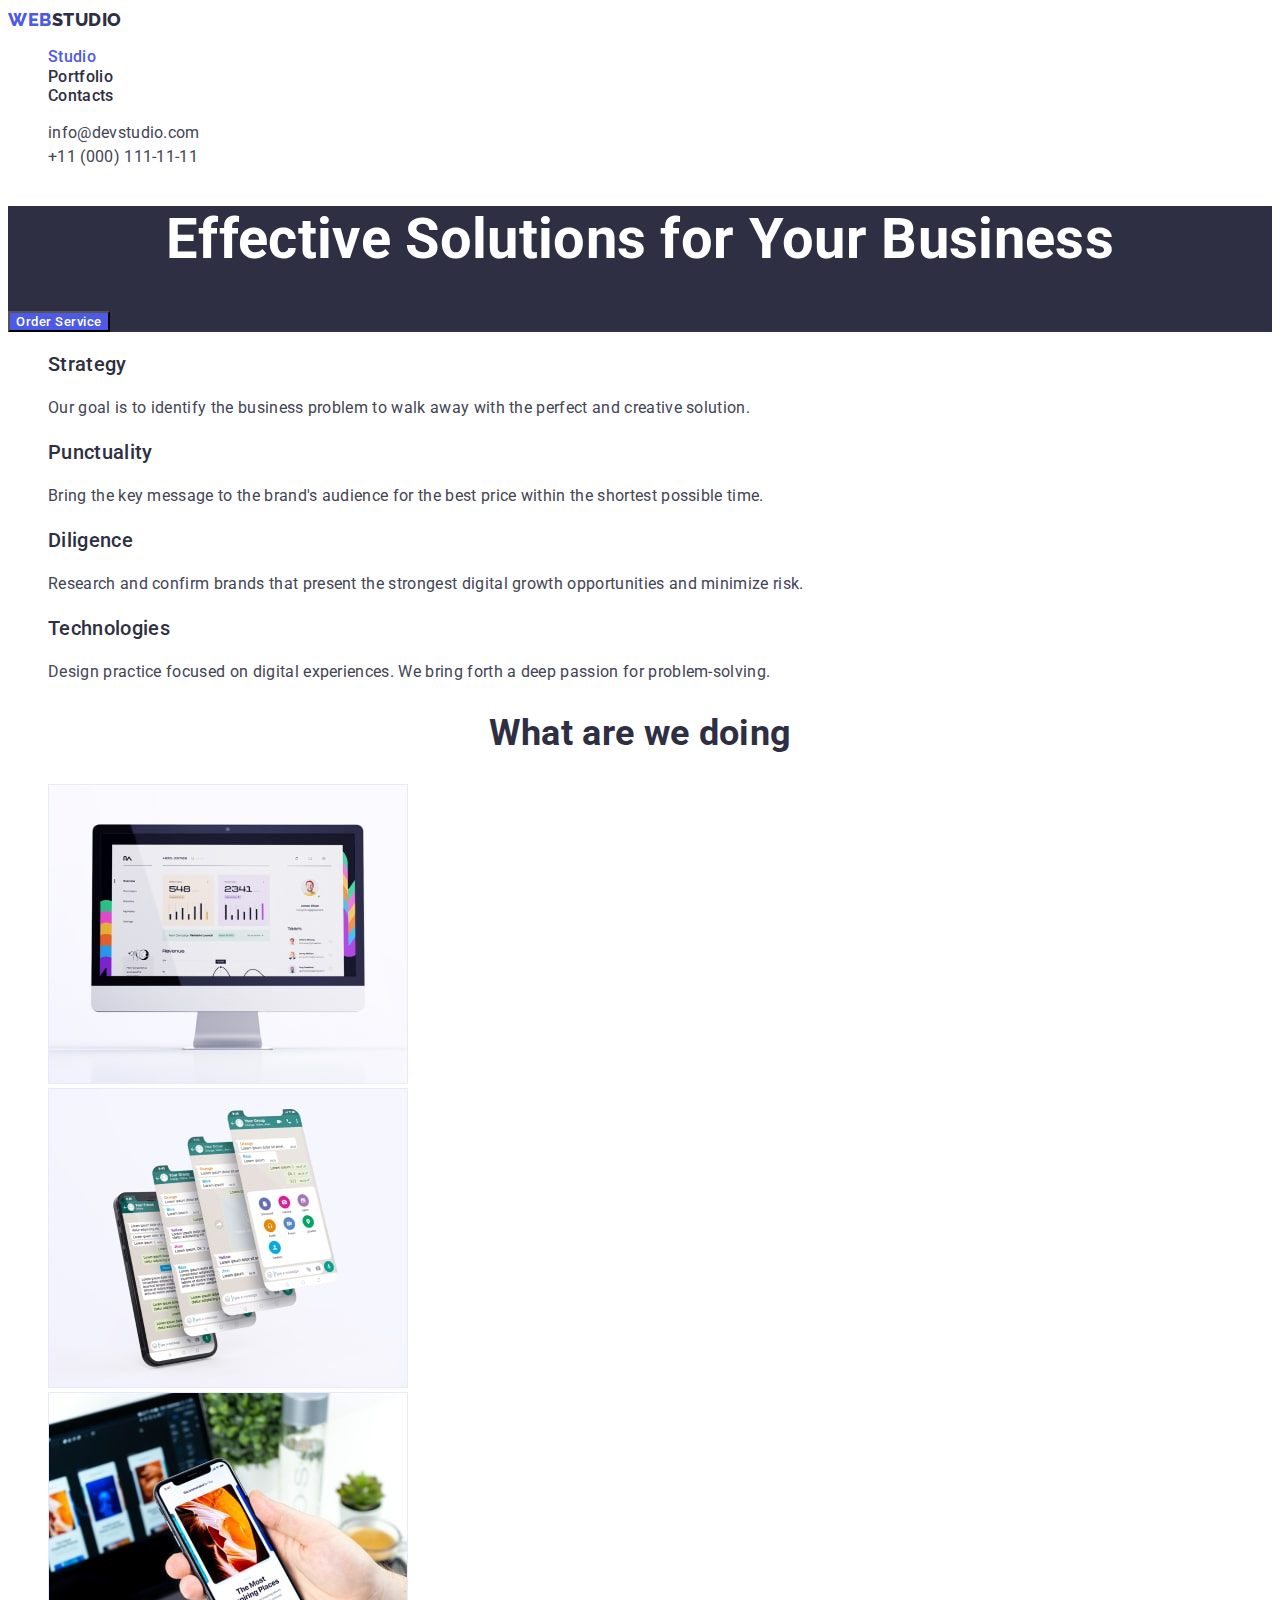
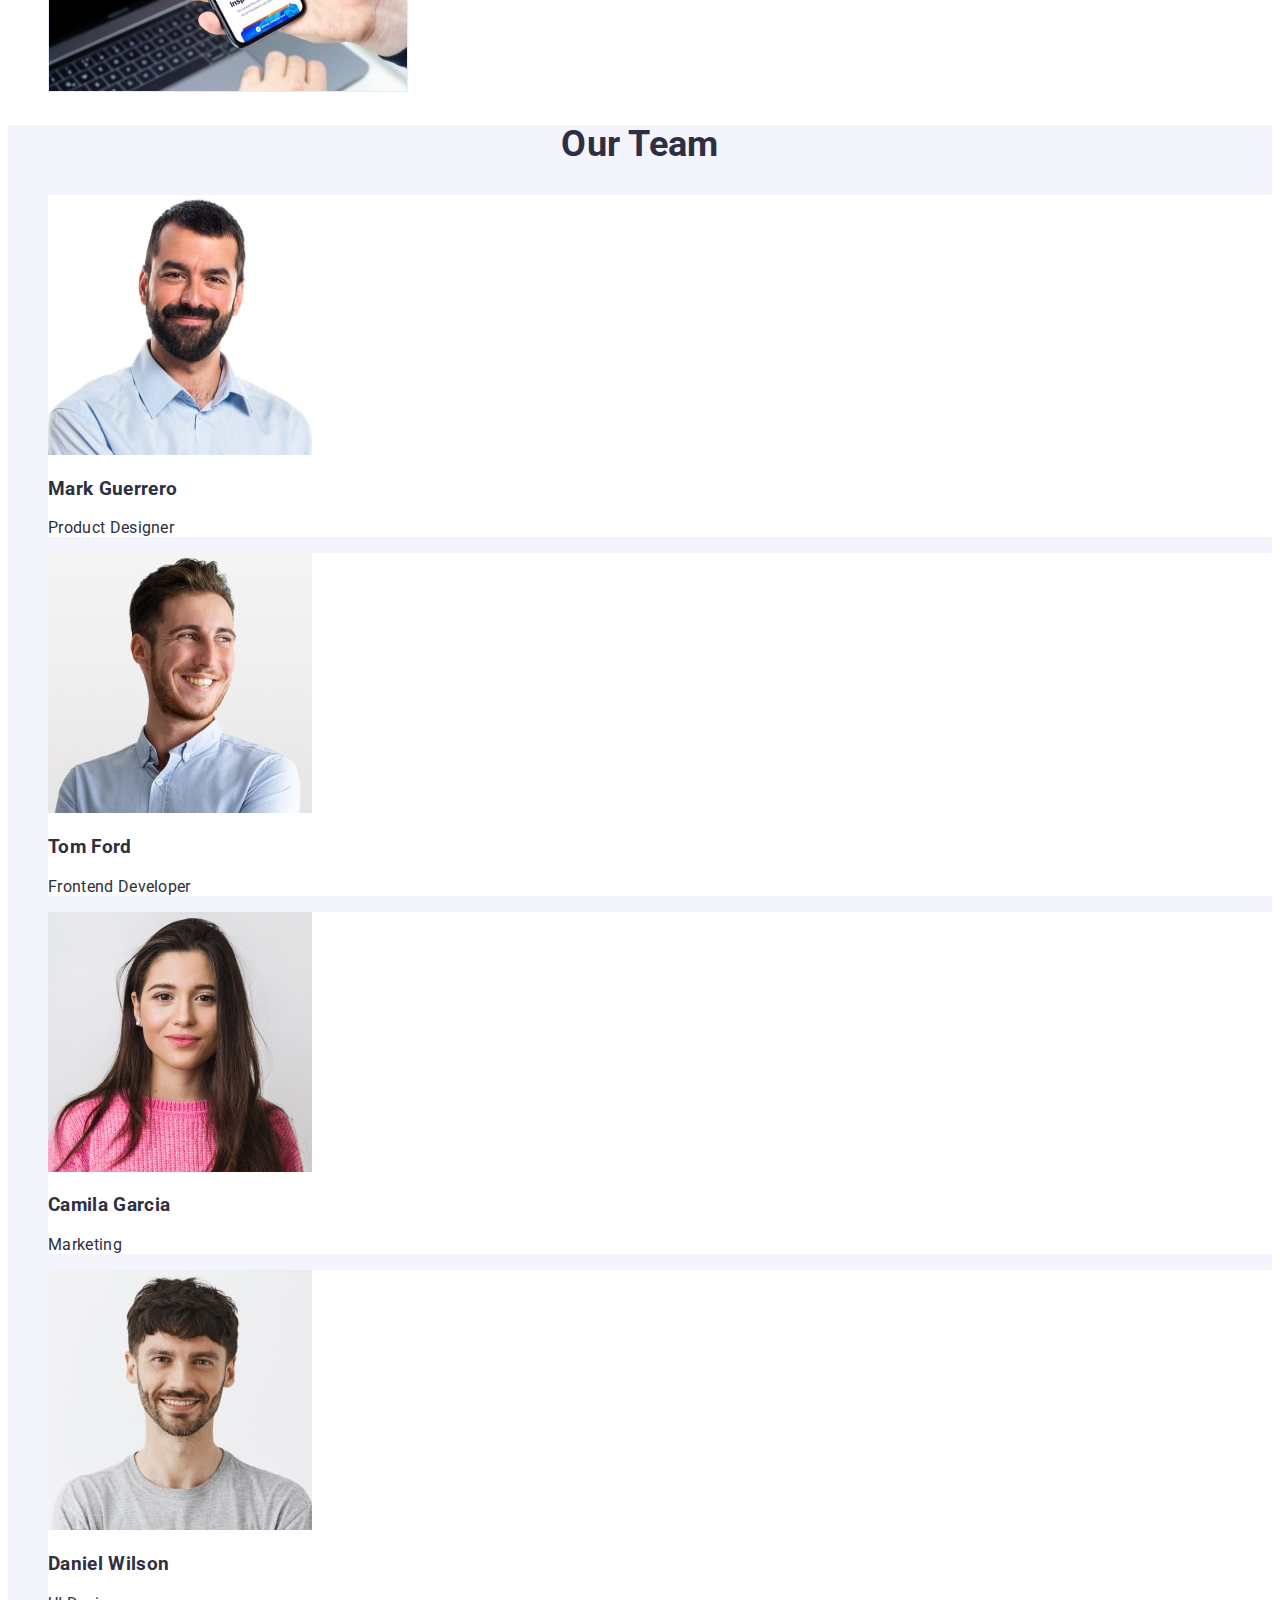
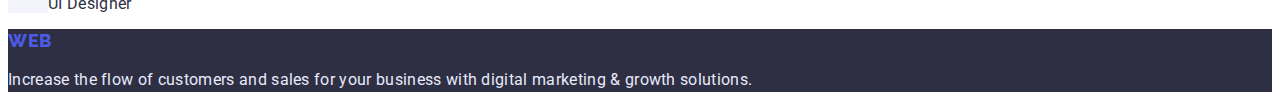
==== commit 5c276c4b: "fixed 30/01" ====
--- a/index.html
+++ b/index.html
@@ -10,44 +10,43 @@
     <link
       href="https://fonts.googleapis.com/css2?family=Raleway:wght@800&family=Roboto:wght@400;500;700;900&display=swap"
       rel="stylesheet">
-    <link rel="stylesheet" href="./css/common.css">
-    <link rel="stylesheet" href="./css/main.css">
+    <link rel="stylesheet" href="./css/styles.css">
   </head>
 
   <body class="page">
-    <header>
+    <header class="section-header">
       <nav>
-        <href="./index.html" class="logo">Web<span>Studio</span></a>
+        <a class="logo" href="./index.html">Web<span class="span">Studio</span></a>
 
         <ul class="site-nav list">
-          <li><a href="" class="link current">Studio</a></li>
-          <li><a href="./portfolio.html" class="link">Portfolio</a></li>
-          <li><a href="" class="link">Contacts</a></li>
+          <li><a href="" class="site-nav-link current">Studio</a></li>
+          <li><a href="./portfolio.html" class="site-nav-link">Portfolio</a></li>
+          <li><a href="" class="site-nav-link">Contacts</a></li>
         </ul>
       </nav>
 
       <address>
         <ul class="auth-nav list">
           <li>
-            <a href="mailto:info@devstudio.com" class="link"
+            <a href="mailto:info@devstudio.com" class="auth-nav-link"
               >info@devstudio.com</a
             >
           </li>
           <li>
-            <a href="tel:+110001111111" class="link">+11 (000) 111-11-11</a>
+            <a href="tel:+110001111111" class="auth-nav-link">+11 (000) 111-11-11</a>
           </li>
         </ul>
       </address>
     </header>
 
     <main>
-      <section class="hero">
+      <section class="section-hero">
         <h1 class="hero-title">Effective Solutions for Your Business</h1>
-        <button type="button" class="button primary">Order Service</button>
+        <button type="button" class="button-primary">Order Service</button>
       </section>
 
       <section class="section">
-        <h2 class="section-title">Our advantages</h2>
+        <h2 class="visually-hidden">Our advantages</h2>
         <ul class="feature-list">
           <li>
             <h3 class="title">Strategy</h3>
@@ -89,7 +88,7 @@
         <ul class="list">
           <li>
             <img
-              src="./images.main/img1.jpg"
+              src="./images/img1.jpg"
               alt="web-design"
               width="360"
               height="300">
@@ -97,7 +96,7 @@
 
           <li>
             <img
-              src="./images.main/img2.jpg"
+              src="./images/img2.jpg"
               alt="telegram-bot"
               width="360"
               height="300">
@@ -105,7 +104,7 @@
 
           <li>
             <img
-              src="./images.main/img3.jpg"
+              src="./images/img3.jpg"
               alt="applications"
               width="360"
               height="300">
@@ -113,13 +112,13 @@
         </ul>
       </section>
 
-      <section class="section">
+      <section class="section-specialists">
         <h2 class="section-title">Our Team</h2>
 
         <ul class="list">
-          <li>
+          <li class="section-list">
             <img
-              src="./images.main/img4.jpg"
+              src="./images/img4.jpg"
               alt="Mark Guerrero Product Designer"
               width="264"
               height="260">
@@ -128,9 +127,9 @@
             <p class="position">Product Designer</p>
           </li>
 
-          <li>
+          <li class="section-list">
             <img
-              src="./images.main/img5.jpg"
+              src="./images/img5.jpg"
               alt="Tom Ford Frontend Developer"
               width="264"
               height="260">
@@ -139,9 +138,9 @@
             <p class="position">Frontend Developer</p>
           </li>
 
-          <li>
+          <li class="section-list">
             <img
-              src="./images.main/img6.jpg"
+              src="./images/img6.jpg"
               alt="Camila Garcia Marketing"
               width="264"
               height="260">
@@ -150,9 +149,9 @@
             <p class="position">Marketing</p>
           </li>
 
-          <li>
+          <li class="section-list">
             <img
-              src="./images.main/img7.jpg"
+              src="./images/img7.jpg"
               alt="Daniel Wilson UI Designer"
               width="264"
               height="260">
@@ -164,9 +163,9 @@
       </section>
     </main>
 
-    <footer class="section">
-      <a class="logo">Web<span>Studio</span></a>
-      <p class="slogan">
+    <footer class="section-footer">
+      <a class="logo">Web<span class="span">Studio</span></a>
+      <p class="section-text">
         Increase the flow of customers and sales for your business with digital
         marketing & growth solutions.
       </p>
--- a/css/styles.css
+++ b/css/styles.css
@@ -0,0 +1,232 @@
+/* колір основного тексту #2E2F42; */
+
+/* вторичний колір #434455; */
+
+/* заглавний колір #FFFFFF; */
+
+/* колір у футері #E7E9FC; */
+
+/* колір кнопок на другому макеті  #4D5AE5; */
+
+:root {
+  --background-color: #e5e5e5;
+  --title-text-color: #ffffff;
+  --main-text-color: #2e2f42;
+  --secondary-text-color: #434455;
+  --accent-color: #4d5ae5;
+  --footer-color: #e7e9fc;
+  --background-color-button-portfolio: #f4f4fd;
+  --background-color-button-portfolio-accent: #404bbf;
+}
+
+.page {
+  background-color: var(--title-text-color);
+  color: var(--main-text-color);
+  font-family: Roboto, sans-serif;
+  letter-spacing: 0.02em;
+}
+
+
+/* Logo */
+
+.logo {
+  color: var(--accent-color);
+  font-family: Raleway, sans-serif;
+  font-weight: 800;
+  font-size: 18px;
+  line-height: 1.3;
+  letter-spacing: 0.03em;
+  text-decoration: none;
+  text-transform: uppercase;
+}
+
+.span {
+    color: var(--main-text-color);
+}
+
+.list {
+  list-style: none;
+}
+
+.visually-hidden {
+  position: absolute;
+  width: 1px;
+  height: 1px;
+  margin: -1px;
+  border: 0;
+  padding: 0;
+  
+  white-space: nowrap;
+  clip-path: inset(100%);
+  clip: rect(0 0 0 0);
+  overflow: hidden;
+}
+
+
+/* Site nav */
+
+.site-nav-link {
+  color: var(--main-text-color);
+  font-weight: 500;
+  font-size: 16px;
+  line-height: 1.2;
+  text-decoration: none;
+}
+
+.site-nav-link:hover,
+.site-nav-link:focus {
+  color: var(--accent-color);
+}
+
+.site-nav .current {
+  color: var(--accent-color);
+}
+
+.auth-nav-link {
+  color: var(--secondary-text-color);
+  font-style: normal;
+  font-size: 16px;
+  line-height: 1.5;
+  text-decoration: none;
+}
+
+.auth-nav-link:hover,
+.auth-nav-link:focus {
+  color: var(--accent-color);
+}
+
+/* Hero */
+
+.section-hero {
+  background-color: var(--main-text-color);
+}
+
+.hero-title {
+  color: var(--title-text-color);
+  font-size: 56px;
+  line-height: 1.2;
+  text-align: center;
+}
+
+/* Section */
+
+.section-title {
+  color: var(--main-text-color);
+}
+
+.section.description {
+  color: var(--secondary-text-color);
+}
+
+/* Features */
+
+.feature-list .title {
+  color: var(--main-text-color);
+  font-weight: 500;
+  font-size: 20px;
+  line-height: 1.2;
+}
+
+.feature-list .description {
+  color: var(--secondary-text-color);
+  font-size: 16px;
+  line-height: 1.5;
+}
+
+.feature-list {
+  list-style: none;
+}
+
+/* Examples */
+
+/* Specialists */
+
+.section-specialists {
+  background-color: var(--background-color-button-portfolio);
+}
+
+.section-list {
+  background-color: var(--title-text-color);
+}
+
+.section .name {
+  color: var(--main-text-color);
+  font-weight: 500;
+  font-size: 20px;
+  line-height: 1.2;
+  text-align: center;
+}
+
+.section .position {
+  color: var(--secondary-text-color);
+  font-size: 16px;
+  line-height: 1.5;
+  text-align: center;
+}
+
+.section-title {
+  font-size: 36px;
+  line-height: 1.1;
+  text-align: center;
+}
+
+/* Footer*/
+
+.section-footer {
+  background-color: var(--main-text-color);
+}
+.section-text {
+  color: var(--footer-color);
+  font-size: 16px;
+  line-height: 1.5;
+}
+
+/* Button */
+
+.button-primary {
+  color: var(--title-text-color);
+  background-color: var(--accent-color);
+  font-family: Roboto, sans-serif;
+  font-weight: 500;
+  letter-spacing: 0.04em;
+  cursor: pointer;
+}
+
+.button-primary:hover,
+.button-primary:focus {
+  background-color: var(--background-color-button-portfolio-accent);
+}
+
+
+
+/*------------------------------ Portfolio ---------------------------------*/
+
+.list .categories {
+  color: var(--main-text-color);
+  font-weight: 500;
+  font-size: 20px;
+  line-height: 1.2px;
+}
+
+.list-kind {
+  color: var(--secondary-text-color);
+  font-size: 16px;
+  line-height: 1.5;
+}
+
+/* Buttons */
+
+.button {
+    color: var(--accent-color);
+    background-color: var(--background-color-button-portfolio);
+    font-family: Roboto, sans-serif;
+    font-weight: 500;
+    letter-spacing: 0.04em;
+    cursor: pointer;
+}
+
+.button.primary:hover,
+.button.primary:focus {
+    color: var(--title-text-color);
+    background-color: var(--background-color-button-portfolio-accent);
+}
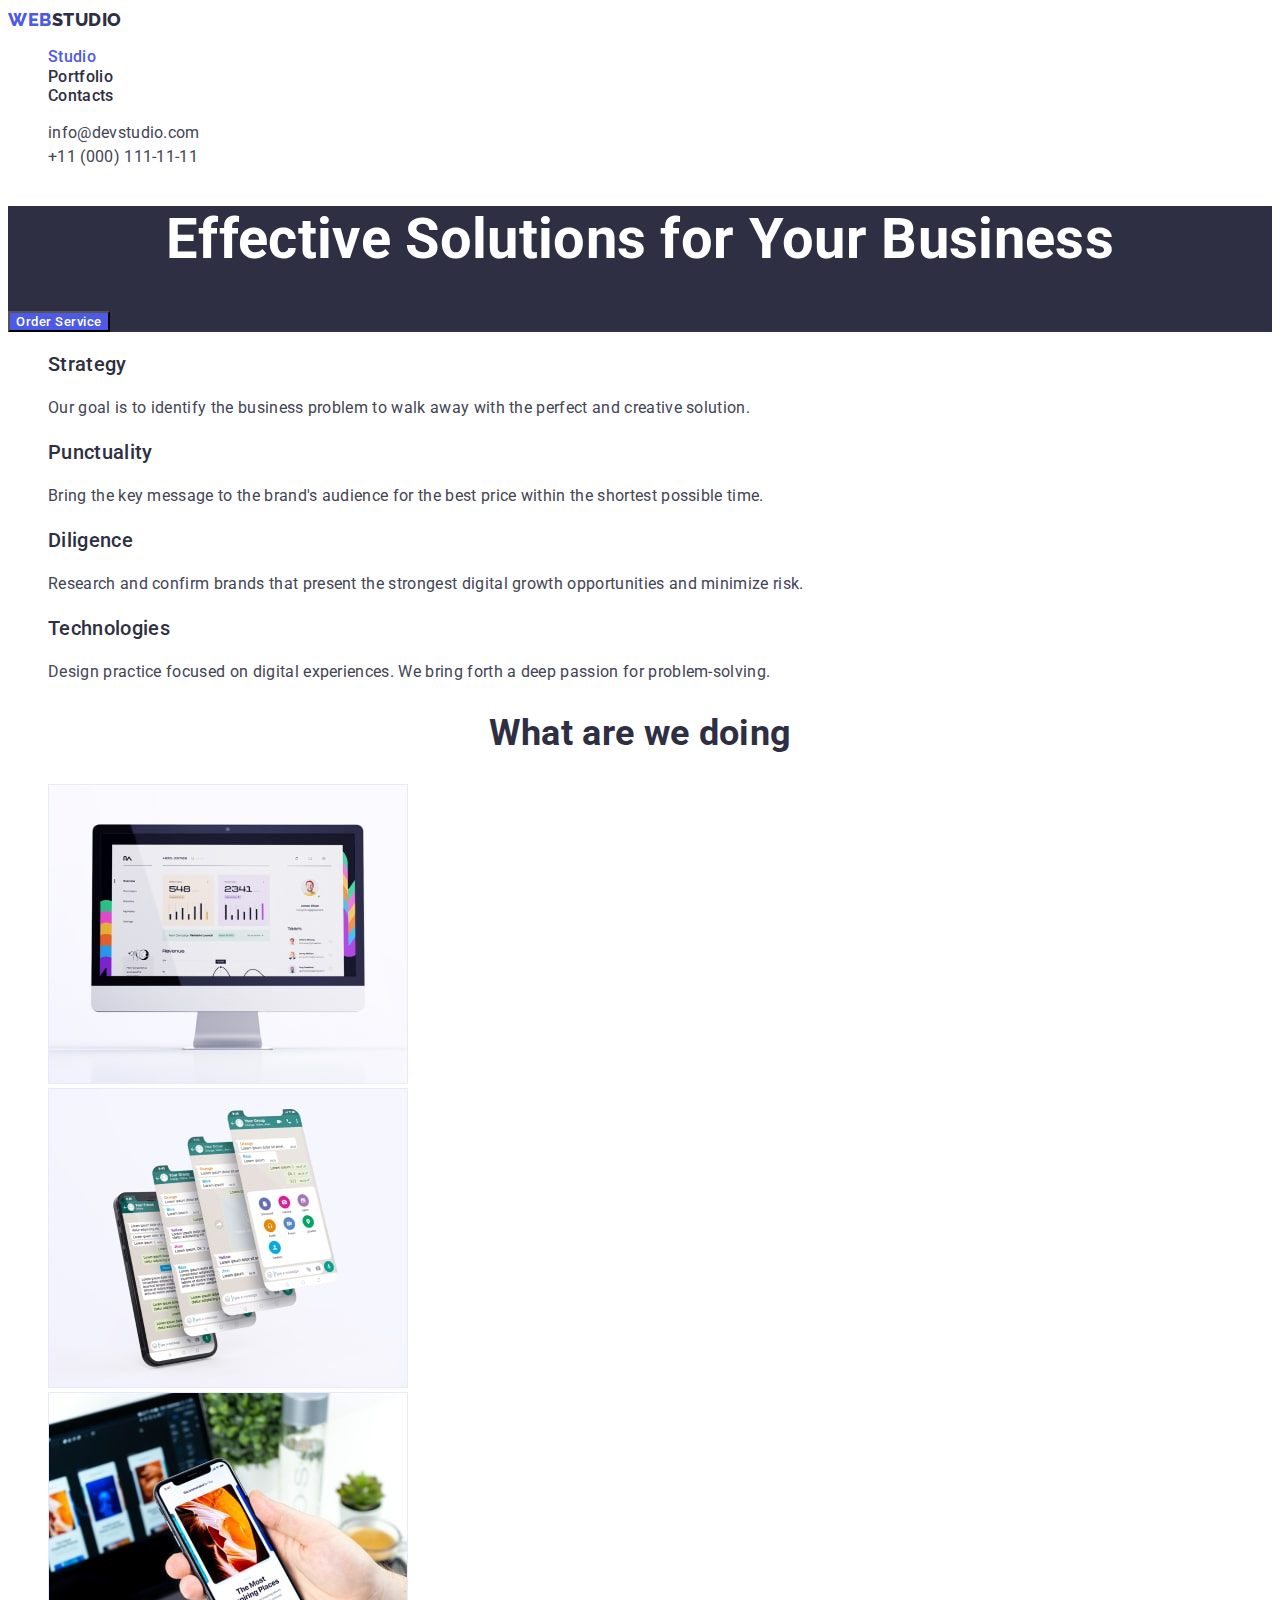
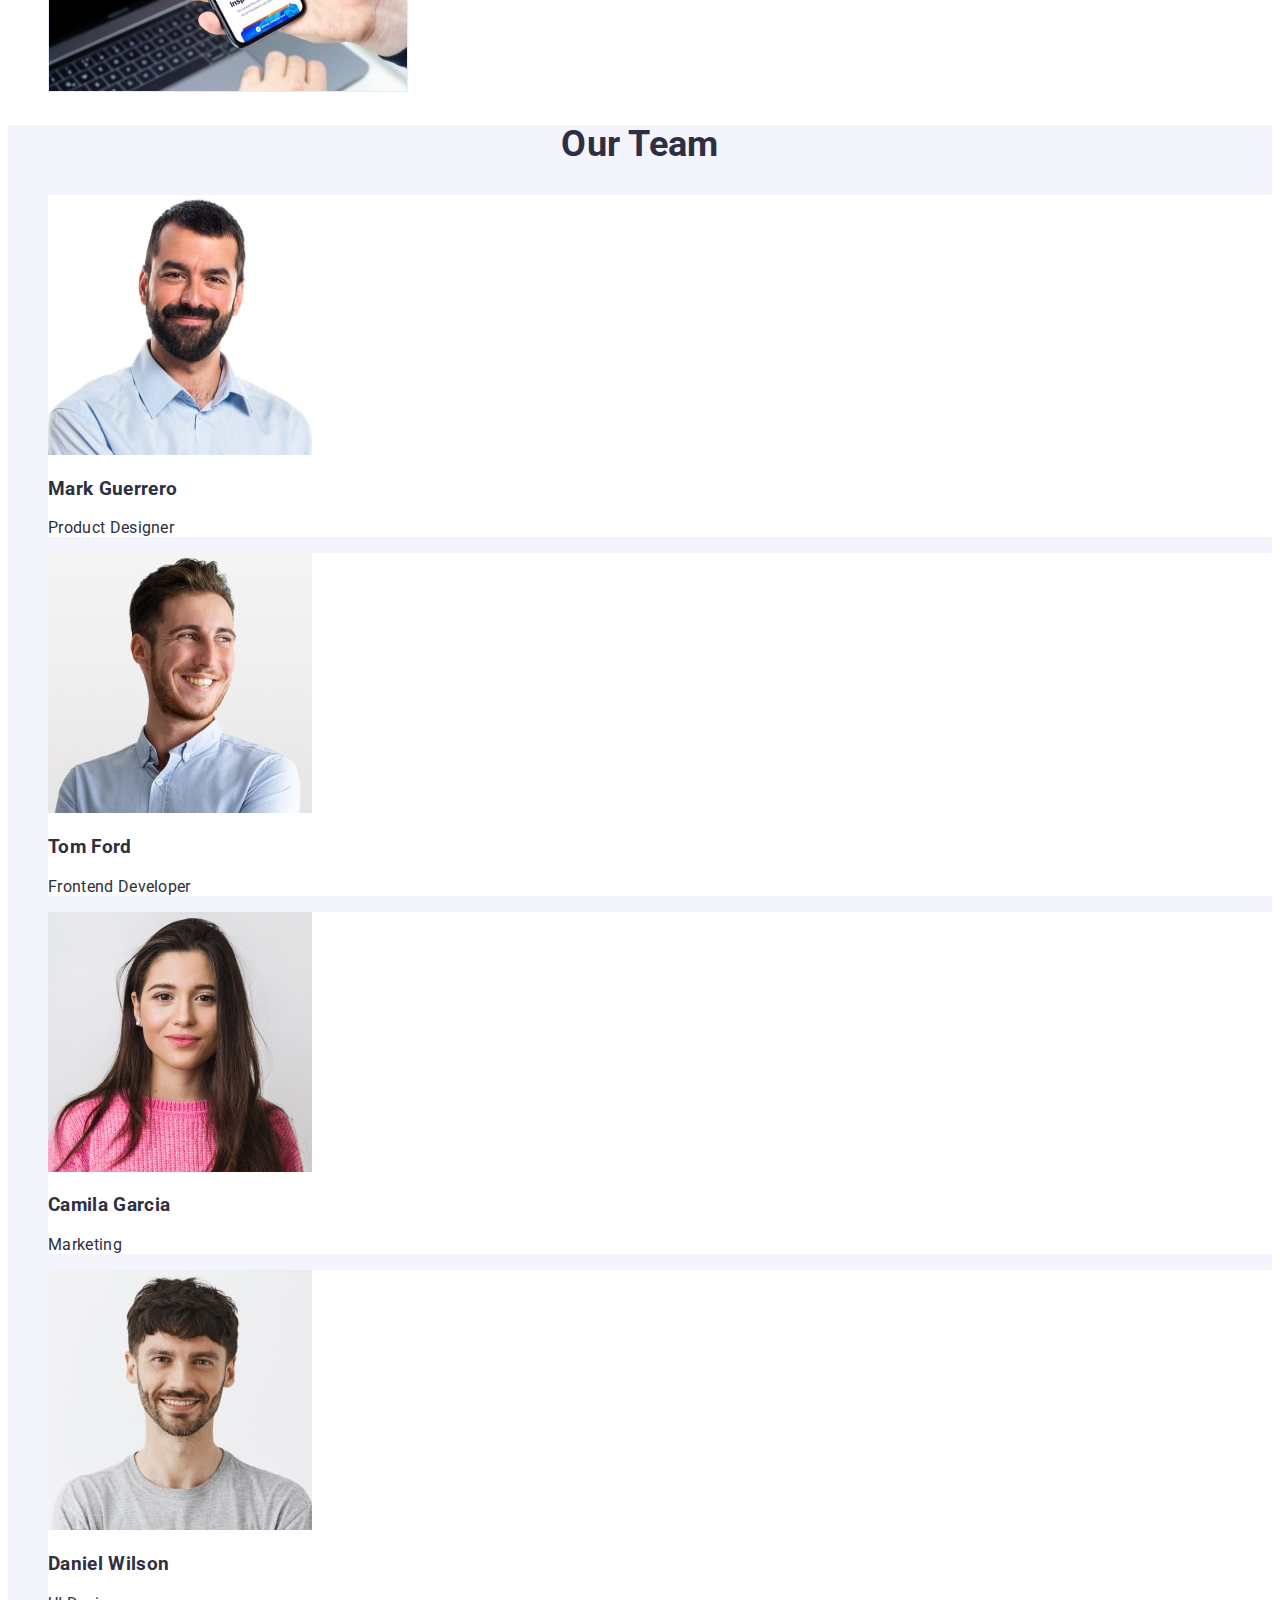
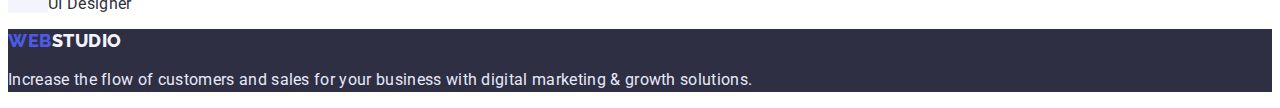
==== commit 1dc7fd95: "fixed" ====
--- a/index.html
+++ b/index.html
@@ -164,7 +164,7 @@
     </main>
 
     <footer class="section-footer">
-      <a class="logo">Web<span class="span">Studio</span></a>
+      <a class="logo">Web<span class="span-footer">Studio</span></a>
       <p class="section-text">
         Increase the flow of customers and sales for your business with digital
         marketing & growth solutions.
--- a/css/styles.css
+++ b/css/styles.css
@@ -42,6 +42,10 @@
 
 .span {
     color: var(--main-text-color);
+}
+
+.span-footer {
+  color: var(--background-color-button-portfolio);
 }
 
 .list {
